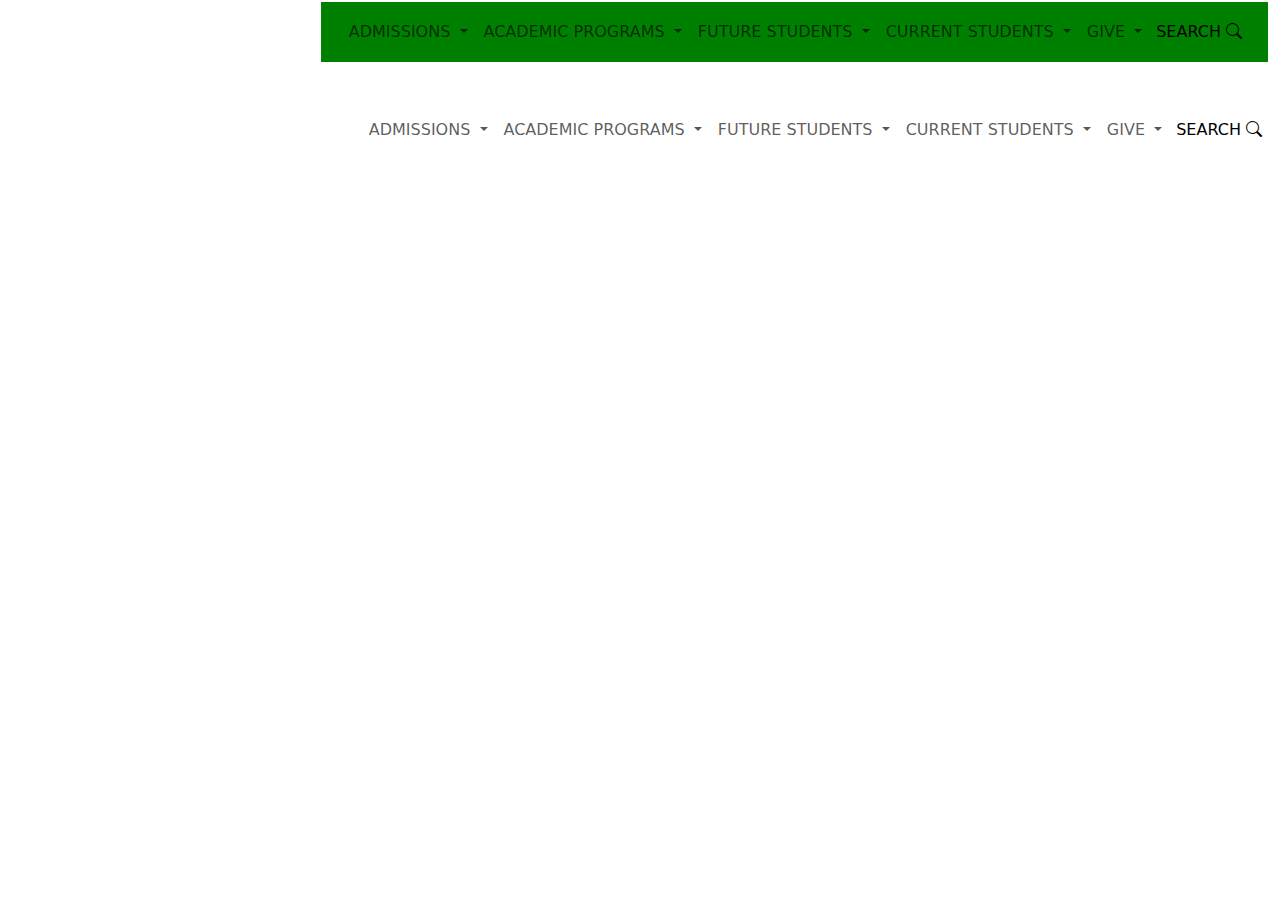
==== index.html @ 0c24d75d "cbu-website" ====
<!DOCTYPE html>
<html lang="en">

<head>
    <meta charset="UTF-8">
    <meta name="viewport" content="width=device-width, initial-scale=1.0">
    <title>School-Website</title>
    <link rel="stylesheet" href="style.css">
    <link rel="stylesheet" href="	https://cdn.jsdelivr.net/npm/bootstrap@5.3.2/dist/css/bootstrap.min.css">
    <link rel="stylesheet" href="https://cdn.jsdelivr.net/npm/bootstrap-icons@1.11.1/font/bootstrap-icons.css">
</head>

<body>

    <nav class="navbar navbar-expand-lg bg-body-light mt-1">
        <div class="container-fluid">
            <a href="navbar-brand" class="ms-5"><img src="https://cbudev2.wpengine.com/wp-content/uploads/2020/06/CBU-ShieldLogo_orange.png" width="130px" alt=""></a>
            <button class="navbar-toggler" type="button" data-bs-toggle="collapse" data-bs-target="#navbarSupportedContent" aria-controls="navbarSupportedContent" aria-expanded="false" aria-label="Toggle navigation">
            <span class="navbar-toggler-icon"></span>
          </button>
            <div class="flex left">
                <div class="collapse navbar-collapse  header" id="navbarSupportedContent">
                    <ul class="navbar-nav ms-auto mb-2 mb-lg-0">
                        <li class="nav-item dropdown">
                            <a class="nav-link dropdown-toggle" href="#" role="button" data-bs-toggle="dropdown" aria-expanded="false">
                    ADMISSIONS
                </a>
                            <ul class="dropdown-menu">
                                <li class="item"><a class="dropdown-item" href="#">Admission Requirements</a>


                                    <hr class="dropdown-divider">


                                </li>
                                <li class="item"><a class="dropdown-item" href="#">Before You Apply</a>


                                    <hr class="dropdown-divider">


                                </li>
                                <li class="item"><a class="dropdown-item" href="#">Canadian Application Deadlines</a>


                                    <hr class="dropdown-divider">


                                </li>
                                <li class="item"><a class="dropdown-item" href="#">International Application Deadlines</a>


                                    <hr class="dropdown-divider">


                                </li>
                                <li class="item"><a class="dropdown-item" href="#">How To Apply</a>


                                    <hr class="dropdown-divider">


                                </li>
                                <li class="item"><a class="dropdown-item" href="#">Start Your Application</a>


                                    <hr class="dropdown-divider">


                                </li>
                                <li class="item"><a class="dropdown-item" href="#">Accept Your Offer of Admission</a>


                                    <hr class="dropdown-divider">


                                </li>
                                <li class="item"><a class="dropdown-item" href="#">What’s Next?</a>
                                    <hr class="dropdown-divider">


                                </li>
                            </ul>
                        </li>
                        <li class="nav-item dropdown">
                            <a class="nav-link dropdown-toggle" href="#" role="button" data-bs-toggle="dropdown" aria-expanded="false">
                    ACADEMIC PROGRAMS
                </a>
                            <ul class="dropdown-menu">
                                <li class="item"><a class="dropdown-item" href="#">All Programs</a>



                                    <hr class="dropdown-divider">


                                </li>
                                <li class="item"><a class="dropdown-item" href="#">Arts, Social Sciences & Culture</a>



                                    <hr class="dropdown-divider">


                                </li>
                                <li class="item"><a class="dropdown-item" href="#">Business</a>



                                    <hr class="dropdown-divider">


                                </li>
                                <li class="item"><a class="dropdown-item" href="#">Community Economic Development</a>



                                    <hr class="dropdown-divider">


                                </li>
                                <li class="item"><a class="dropdown-item" href="#">Education</a>



                                    <hr class="dropdown-divider">


                                </li>
                                <li class="item"><a class="dropdown-item" href="#">Engineering & Technology</a>



                                    <hr class="dropdown-divider">


                                </li>
                                <li class="item"><a class="dropdown-item" href="#">Health & Well-Being</a>



                                    <hr class="dropdown-divider">


                                </li>
                                <li class="item"><a class="dropdown-item" href="#">Nursing</a>



                                    <hr class="dropdown-divider">


                                </li>
                                <li class="item"><a class="dropdown-item" href="#">Sciences</a>



                                </li>
                            </ul>
                        </li>
                        <li class="nav-item dropdown">
                            <a class="nav-link dropdown-toggle" href="#" role="button" data-bs-toggle="dropdown" aria-expanded="false">
                    FUTURE STUDENTS
                </a>
                            <ul class="dropdown-menu">
                                <li class="item"><a class="dropdown-item" href="#">Apply Now</a>



                                    <hr class="dropdown-divider">


                                </li>
                                <li class="item"><a class="dropdown-item" href="#">Check Your Application Status</a>



                                    <hr class="dropdown-divider">


                                </li>
                                <li class="item"><a class="dropdown-item" href="#">Connect With a Recruiter</a>



                                    <hr class="dropdown-divider">


                                </li>
                                <li class="item"><a class="dropdown-item" href="#">Events Calendar</a>



                                    <hr class="dropdown-divider">


                                </li>
                                <li class="item"><a class="dropdown-item" href="#">For Parents</a>



                                    <hr class="dropdown-divider">


                                </li>
                                <li class="item"><a class="dropdown-item" href="#">Housing Accommodations</a>



                                    <hr class="dropdown-divider">


                                </li>
                                <li class="item"><a class="dropdown-item" href="#">Important Dates</a>



                                    <hr class="dropdown-divider">


                                </li>
                                <li class="item"><a class="dropdown-item" href="#">Scholarships & Bursaries</a>



                                    <hr class="dropdown-divider">


                                </li>
                                <li class="item"><a class="dropdown-item" href="#">Student Services</a>



                                </li>
                            </ul>
                        </li>
                        <li class="nav-item dropdown">
                            <a class="nav-link dropdown-toggle" href="#" role="button" data-bs-toggle="dropdown" aria-expanded="false">
                    CURRENT STUDENTS
                </a>
                            <ul class="dropdown-menu">
                                <li class="item"><a class="dropdown-item" href="#">Academic Calendar</a>



                                    <hr class="dropdown-divider">


                                </li>
                                <li class="item"><a class="dropdown-item" href="#">Career Services</a>



                                    <hr class="dropdown-divider">


                                </li>
                                <li class="item"><a class="dropdown-item" href="#">Convocation</a>



                                    <hr class="dropdown-divider">


                                </li>
                                <li class="item"><a class="dropdown-item" href="#">Events Calendar</a>



                                    <hr class="dropdown-divider">


                                </li>
                                <li class="item"><a class="dropdown-item" href="#">Housing Accommodations</a>



                                    <hr class="dropdown-divider">


                                </li>
                                <li class="item"><a class="dropdown-item" href="#">Important Dates</a>



                                    <hr class="dropdown-divider">


                                </li>
                                <li class="item"><a class="dropdown-item" href="#">Registrar’s Office</a>



                                    <hr class="dropdown-divider">


                                </li>
                                <li class="item"><a class="dropdown-item" href="#">Student Services</a>



                                    <hr class="dropdown-divider">


                                </li>
                                <li class="item"><a class="dropdown-item" href="#">Tuition & Fees</a>



                                </li>
                            </ul>
                        </li>
                        <li class="nav-item dropdown">
                            <a class="nav-link dropdown-toggle" href="#" role="button" data-bs-toggle="dropdown" aria-expanded="false">
                            GIVE
                </a>
                            <ul class="dropdown-menu">
                                <li class="item"><a class="dropdown-item" href="#">Contact Us</a>
                                    <hr class="dropdown-divider">

                                </li>

                                <li class="item"><a class="dropdown-item" href="#">Donate</a>
                                    <hr class="dropdown-divider">
                                </li>

                                <li class="item"><a class="dropdown-item" href="#">Donors</a>
                                    <hr class="dropdown-divider">
                                </li>

                                <li class="item"><a class="dropdown-item" href="#">Events Calendar</a>
                                    <hr class="dropdown-divider">
                                </li>
                            </ul>
                        </li>
                    </ul>
                    <form class="d-flex" role="search">
                        <button class="search">SEARCH <i class="bi bi-search"></i></button>
                    </form>
                </div>
                <div class="collapse navbar-collapse mt-5 second-nav" id="navbarSupportedContent">
                    <ul class="navbar-nav ms-auto mb-2 mb-lg-0">
                        <li class="nav-item dropdown">
                            <a class="nav-link dropdown-toggle" href="#" role="button" data-bs-toggle="dropdown" aria-expanded="false">
                    ADMISSIONS
                </a>
                            <ul class="dropdown-menu">
                                <li class="item"><a class="dropdown-item" href="#">Admission Requirements</a>


                                    <hr class="dropdown-divider">


                                </li>
                                <li class="item"><a class="dropdown-item" href="#">Before You Apply</a>


                                    <hr class="dropdown-divider">


                                </li>
                                <li class="item"><a class="dropdown-item" href="#">Canadian Application Deadlines</a>


                                    <hr class="dropdown-divider">


                                </li>
                                <li class="item"><a class="dropdown-item" href="#">International Application Deadlines</a>


                                    <hr class="dropdown-divider">


                                </li>
                                <li class="item"><a class="dropdown-item" href="#">How To Apply</a>


                                    <hr class="dropdown-divider">


                                </li>
                                <li class="item"><a class="dropdown-item" href="#">Start Your Application</a>


                                    <hr class="dropdown-divider">


                                </li>
                                <li class="item"><a class="dropdown-item" href="#">Accept Your Offer of Admission</a>


                                    <hr class="dropdown-divider">


                                </li>
                                <li class="item"><a class="dropdown-item" href="#">What’s Next?</a>
                                    <hr class="dropdown-divider">


                                </li>
                            </ul>
                        </li>
                        <li class="nav-item dropdown">
                            <a class="nav-link dropdown-toggle" href="#" role="button" data-bs-toggle="dropdown" aria-expanded="false">
                    ACADEMIC PROGRAMS
                </a>
                            <ul class="dropdown-menu">
                                <li class="item"><a class="dropdown-item" href="#">All Programs</a>



                                    <hr class="dropdown-divider">


                                </li>
                                <li class="item"><a class="dropdown-item" href="#">Arts, Social Sciences & Culture</a>



                                    <hr class="dropdown-divider">


                                </li>
                                <li class="item"><a class="dropdown-item" href="#">Business</a>



                                    <hr class="dropdown-divider">


                                </li>
                                <li class="item"><a class="dropdown-item" href="#">Community Economic Development</a>



                                    <hr class="dropdown-divider">


                                </li>
                                <li class="item"><a class="dropdown-item" href="#">Education</a>



                                    <hr class="dropdown-divider">


                                </li>
                                <li class="item"><a class="dropdown-item" href="#">Engineering & Technology</a>



                                    <hr class="dropdown-divider">


                                </li>
                                <li class="item"><a class="dropdown-item" href="#">Health & Well-Being</a>



                                    <hr class="dropdown-divider">


                                </li>
                                <li class="item"><a class="dropdown-item" href="#">Nursing</a>



                                    <hr class="dropdown-divider">


                                </li>
                                <li class="item"><a class="dropdown-item" href="#">Sciences</a>



                                </li>
                            </ul>
                        </li>
                        <li class="nav-item dropdown">
                            <a class="nav-link dropdown-toggle" href="#" role="button" data-bs-toggle="dropdown" aria-expanded="false">
                    FUTURE STUDENTS
                </a>
                            <ul class="dropdown-menu">
                                <li class="item"><a class="dropdown-item" href="#">Apply Now</a>



                                    <hr class="dropdown-divider">


                                </li>
                                <li class="item"><a class="dropdown-item" href="#">Check Your Application Status</a>



                                    <hr class="dropdown-divider">


                                </li>
                                <li class="item"><a class="dropdown-item" href="#">Connect With a Recruiter</a>



                                    <hr class="dropdown-divider">


                                </li>
                                <li class="item"><a class="dropdown-item" href="#">Events Calendar</a>



                                    <hr class="dropdown-divider">


                                </li>
                                <li class="item"><a class="dropdown-item" href="#">For Parents</a>



                                    <hr class="dropdown-divider">


                                </li>
                                <li class="item"><a class="dropdown-item" href="#">Housing Accommodations</a>



                                    <hr class="dropdown-divider">


                                </li>
                                <li class="item"><a class="dropdown-item" href="#">Important Dates</a>



                                    <hr class="dropdown-divider">


                                </li>
                                <li class="item"><a class="dropdown-item" href="#">Scholarships & Bursaries</a>



                                    <hr class="dropdown-divider">


                                </li>
                                <li class="item"><a class="dropdown-item" href="#">Student Services</a>



                                </li>
                            </ul>
                        </li>
                        <li class="nav-item dropdown">
                            <a class="nav-link dropdown-toggle" href="#" role="button" data-bs-toggle="dropdown" aria-expanded="false">
                    CURRENT STUDENTS
                </a>
                            <ul class="dropdown-menu">
                                <li class="item"><a class="dropdown-item" href="#">Academic Calendar</a>



                                    <hr class="dropdown-divider">


                                </li>
                                <li class="item"><a class="dropdown-item" href="#">Career Services</a>



                                    <hr class="dropdown-divider">


                                </li>
                                <li class="item"><a class="dropdown-item" href="#">Convocation</a>



                                    <hr class="dropdown-divider">


                                </li>
                                <li class="item"><a class="dropdown-item" href="#">Events Calendar</a>



                                    <hr class="dropdown-divider">


                                </li>
                                <li class="item"><a class="dropdown-item" href="#">Housing Accommodations</a>



                                    <hr class="dropdown-divider">


                                </li>
                                <li class="item"><a class="dropdown-item" href="#">Important Dates</a>



                                    <hr class="dropdown-divider">


                                </li>
                                <li class="item"><a class="dropdown-item" href="#">Registrar’s Office</a>



                                    <hr class="dropdown-divider">


                                </li>
                                <li class="item"><a class="dropdown-item" href="#">Student Services</a>



                                    <hr class="dropdown-divider">


                                </li>
                                <li class="item"><a class="dropdown-item" href="#">Tuition & Fees</a>



                                </li>
                            </ul>
                        </li>
                        <li class="nav-item dropdown">
                            <a class="nav-link dropdown-toggle" href="#" role="button" data-bs-toggle="dropdown" aria-expanded="false">
                            GIVE
                </a>
                            <ul class="dropdown-menu">
                                <li class="item"><a class="dropdown-item" href="#">Contact Us</a>
                                    <hr class="dropdown-divider">

                                </li>

                                <li class="item"><a class="dropdown-item" href="#">Donate</a>
                                    <hr class="dropdown-divider">
                                </li>

                                <li class="item"><a class="dropdown-item" href="#">Donors</a>
                                    <hr class="dropdown-divider">
                                </li>

                                <li class="item"><a class="dropdown-item" href="#">Events Calendar</a>
                                    <hr class="dropdown-divider">
                                </li>
                            </ul>
                        </li>
                    </ul>
                    <form class="d-flex" role="search">
                        <button class="search">SEARCH <i class="bi bi-search"></i></button>
                    </form>
                </div>
            </div>
        </div>
    </nav>












    <script src="https://cdn.jsdelivr.net/npm/bootstrap@5.3.2/dist/js/bootstrap.bundle.min.js"></script>
</body>

</html>
---- style.css ----
.search {
    background: transparent;
    border: none;
    outline: none;
}

.dropdown-divider {
    background-color: red !important;
    height: 10px;
    width: 70px;
    transition: 0.3s;
}

.item:hover .dropdown-divider {
    width: 100% !important;
}

.item a:hover {
    color: red !important;
}

.header {
    position: sticky;
    margin-top: -10px !important;
    background: green;
    padding: 10px 20px;
}

.second-nav .dropdown:hover {
    background: green !important;
    margin: 4px;
}

.second-nav .dropdown a:hover {
    color: white;
}
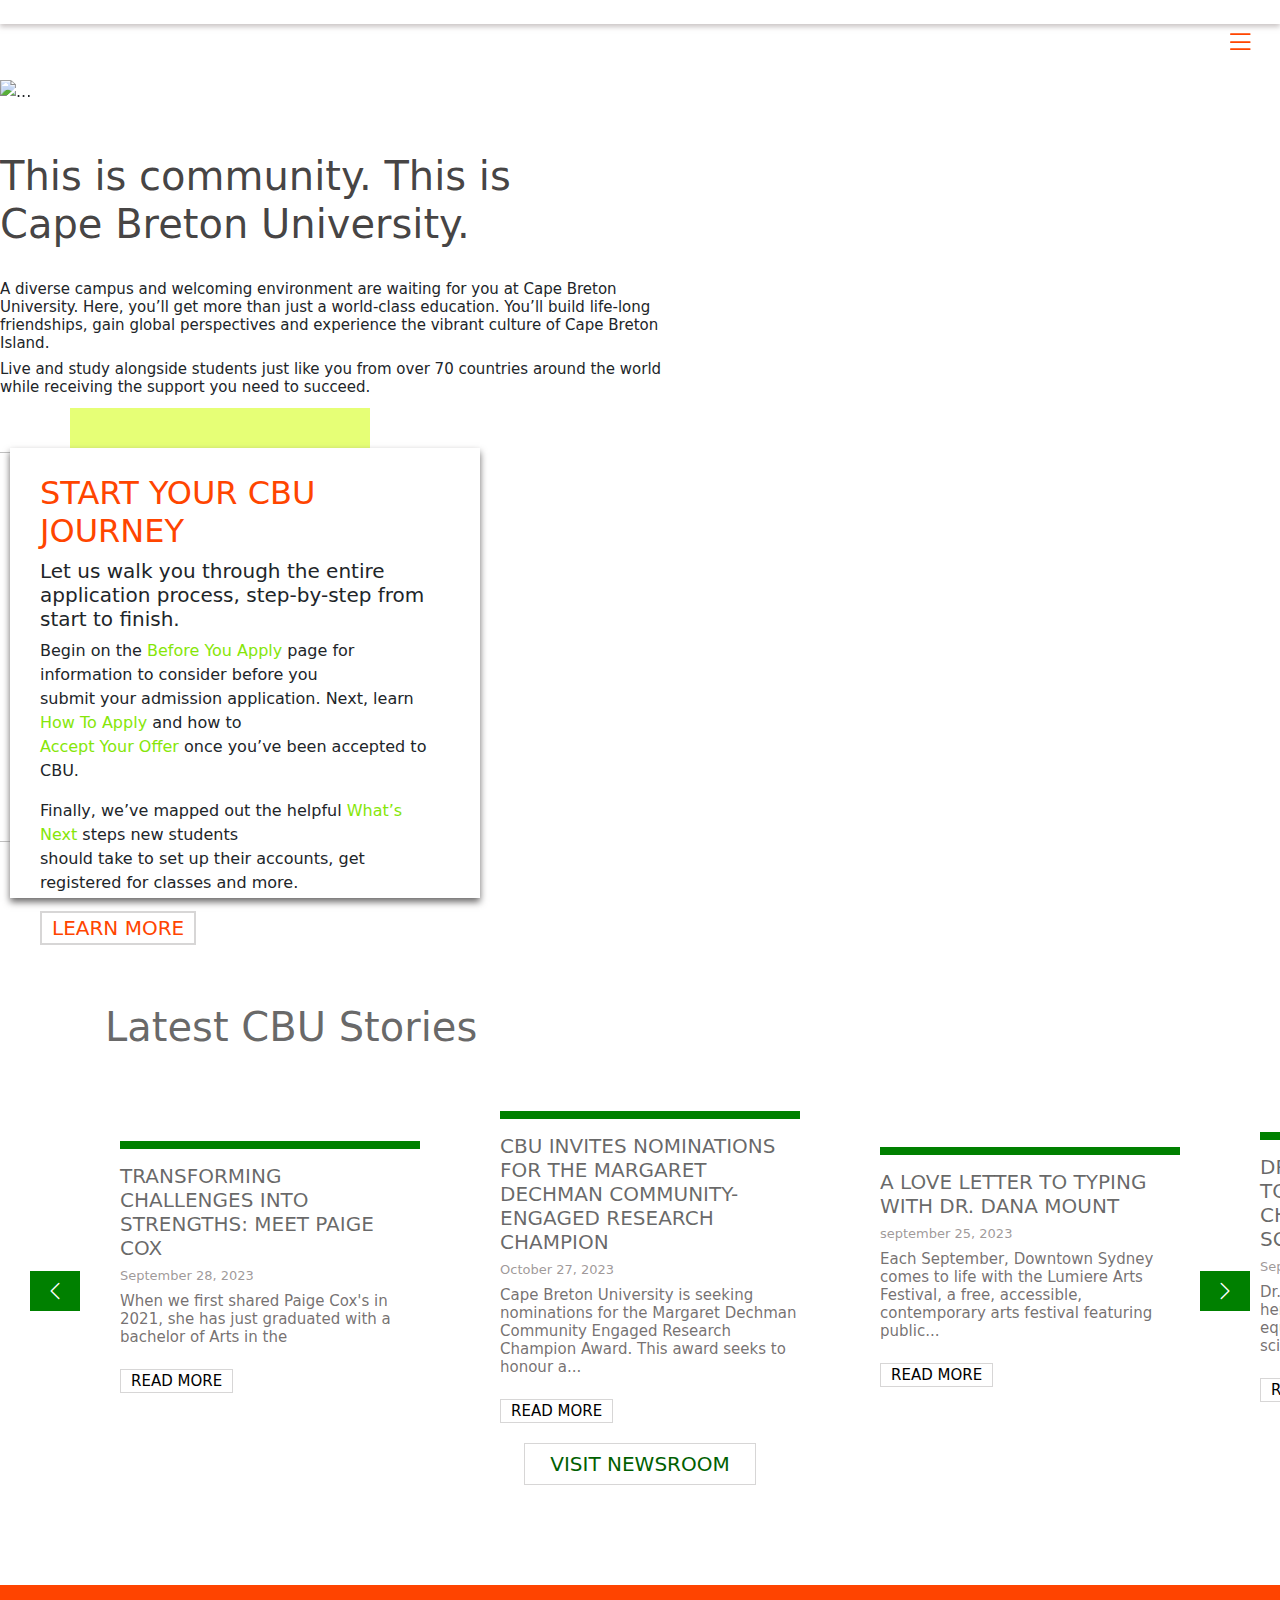
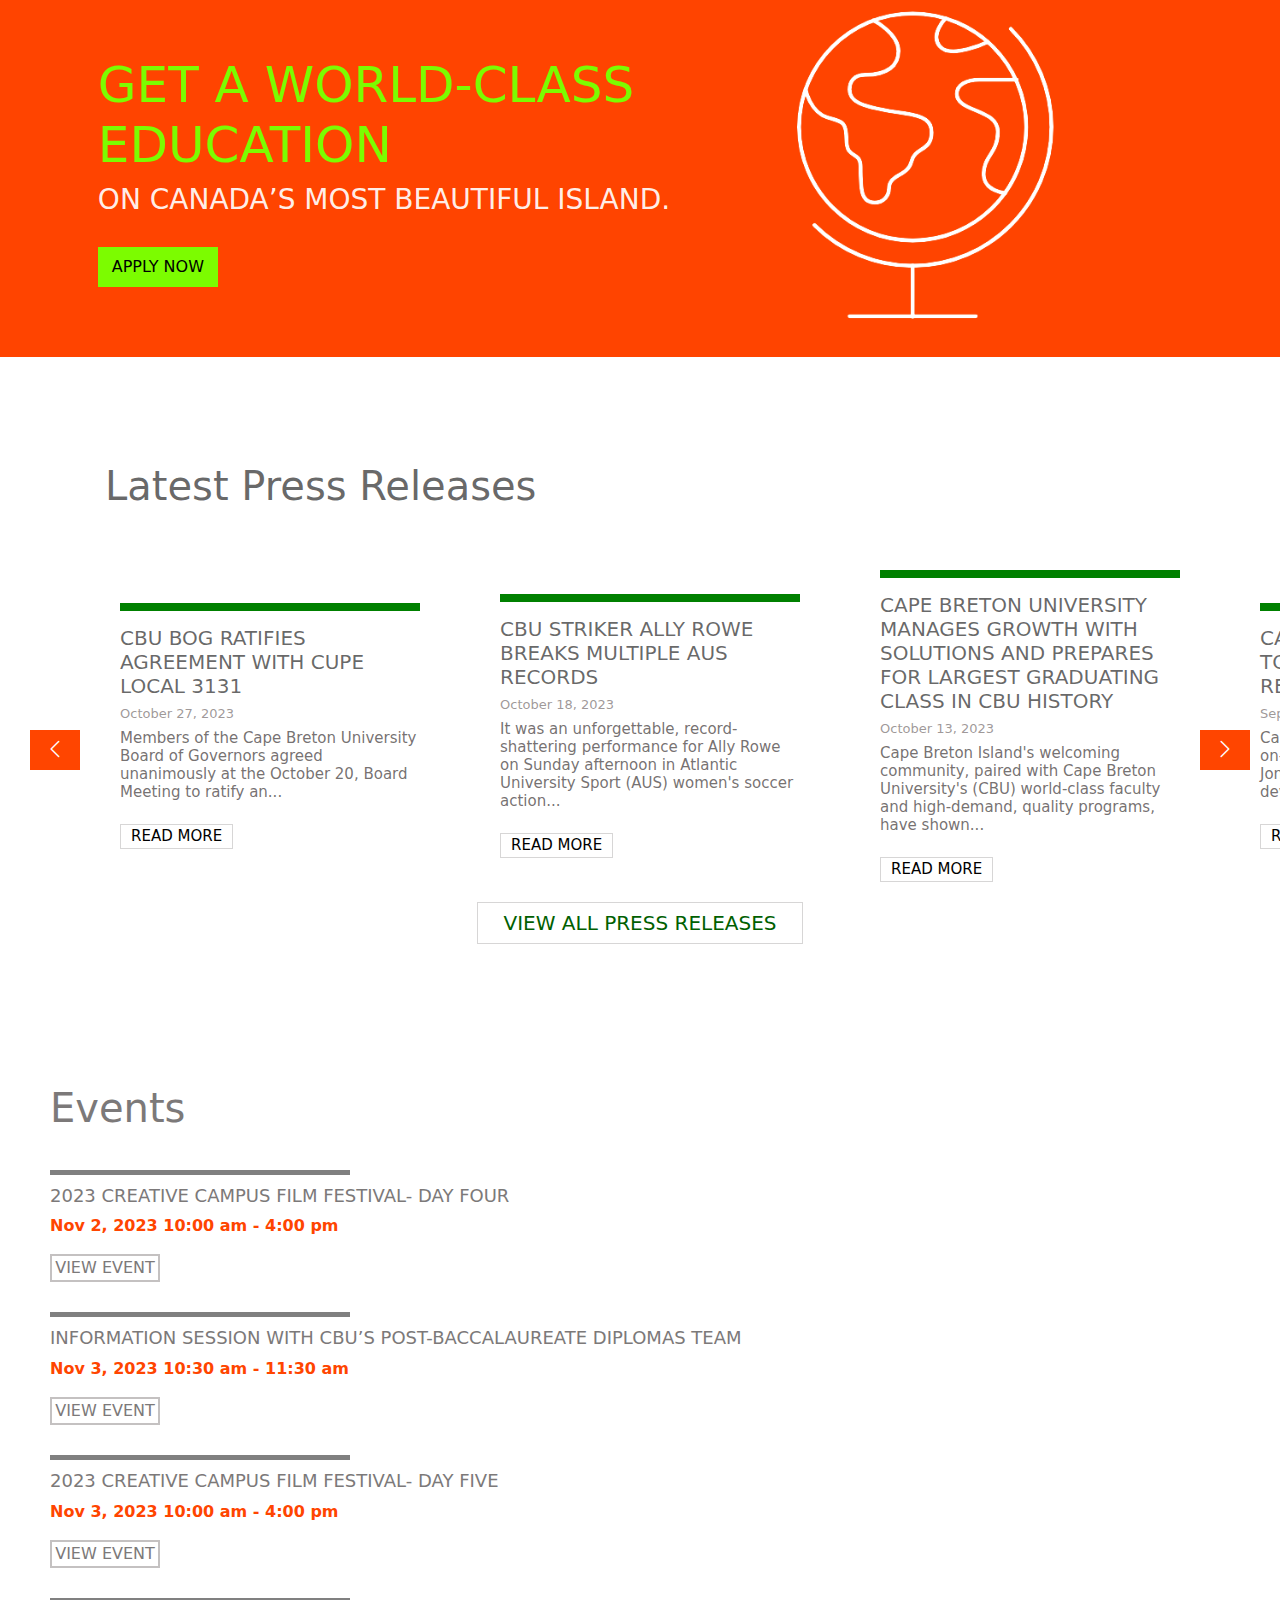
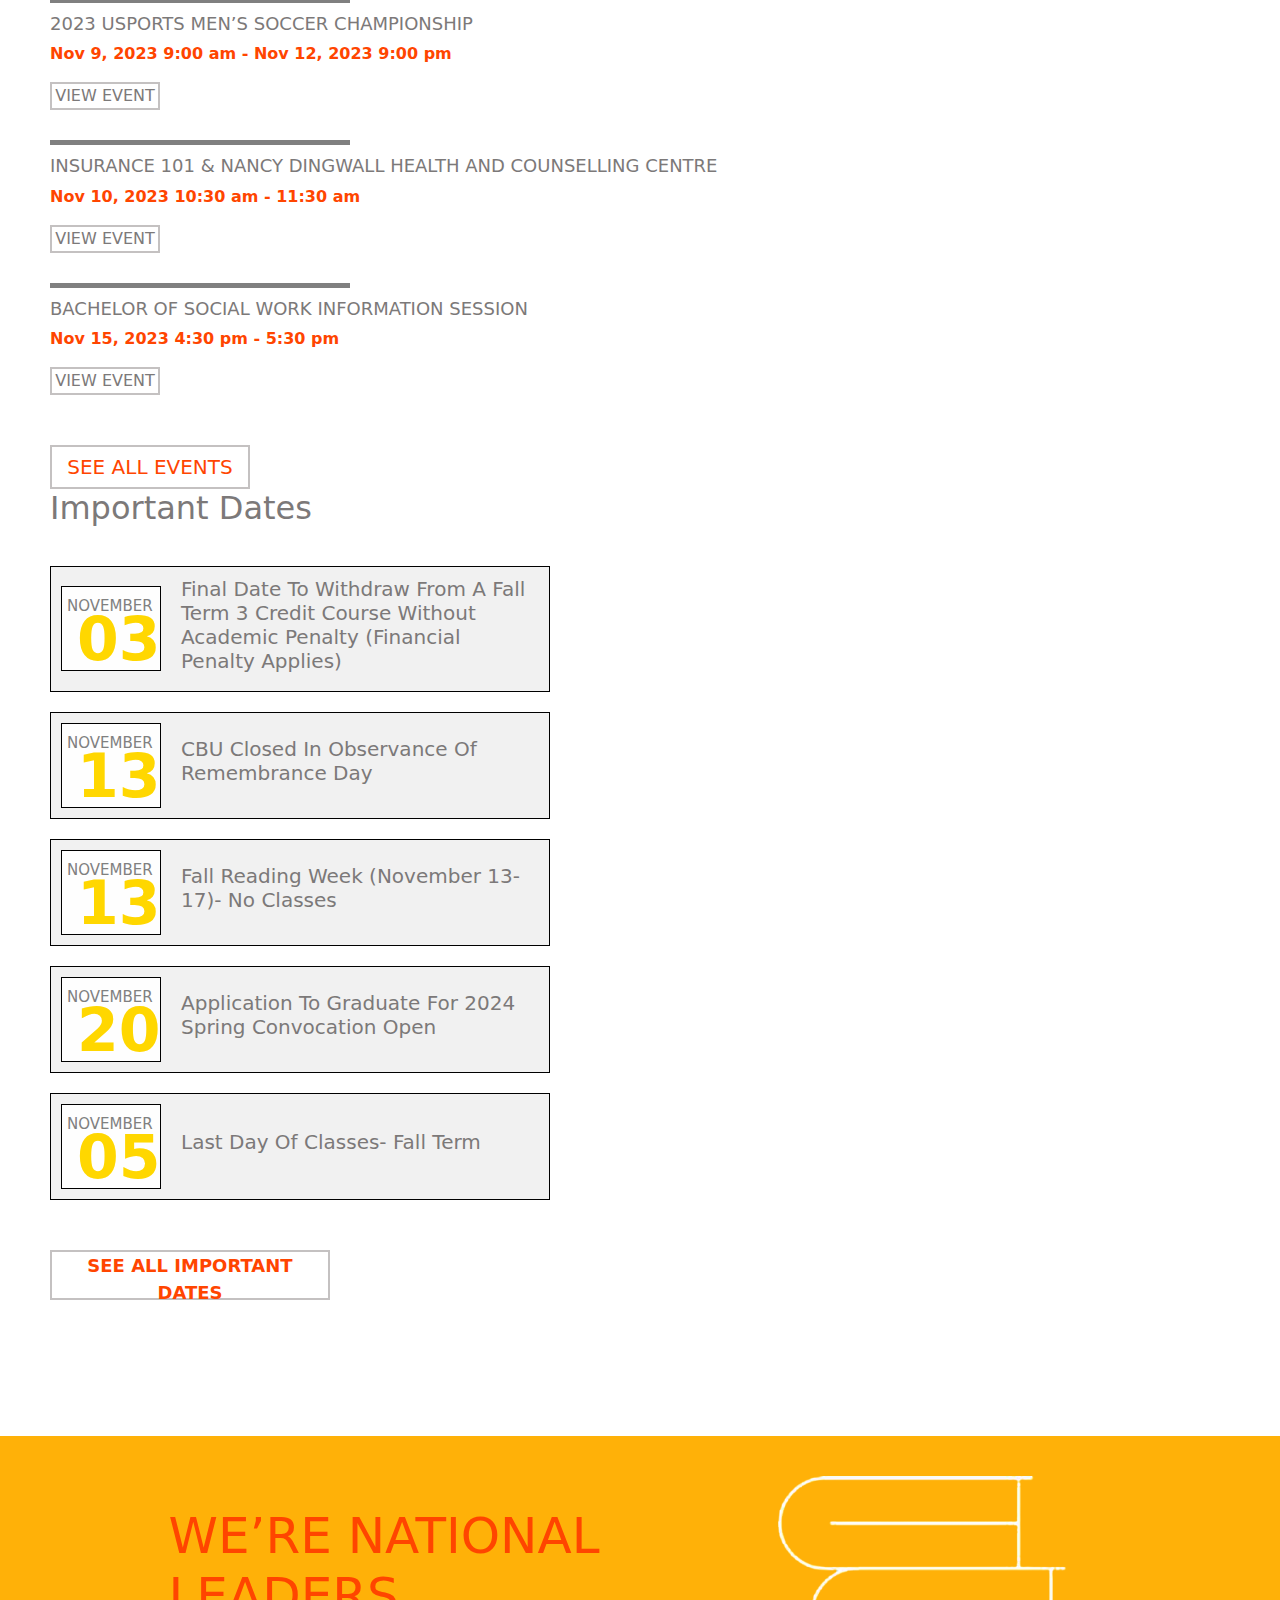
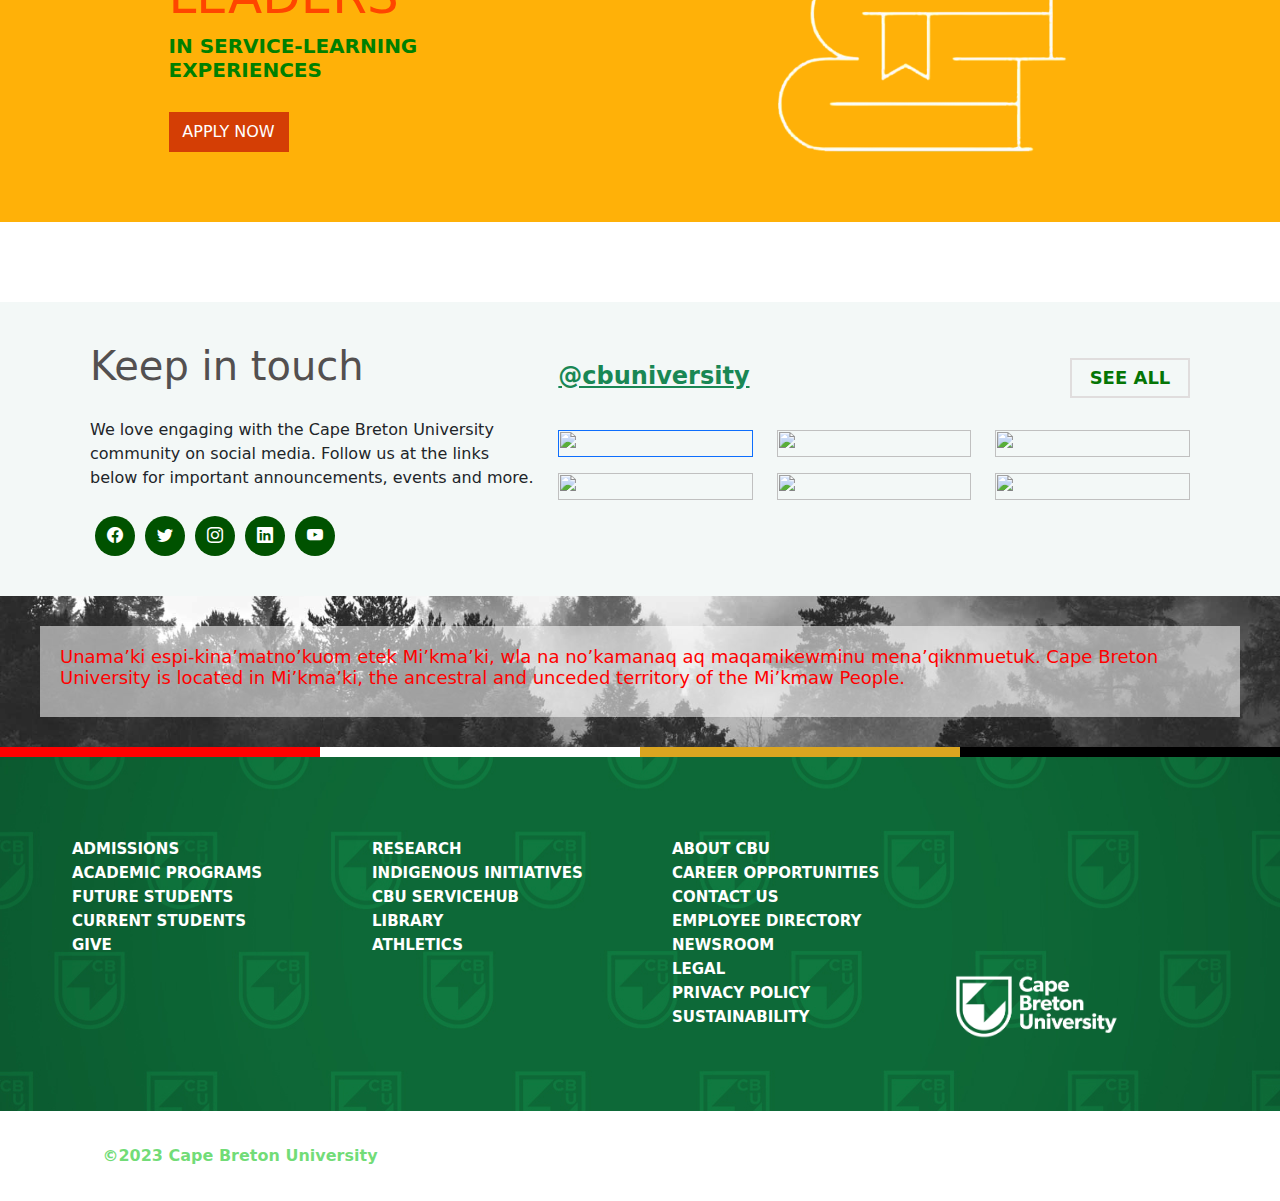
==== commit 3a1f83bd: "Fixed responsiveness" ====
--- a/index.html
+++ b/index.html
@@ -4,675 +4,971 @@
 <head>
     <meta charset="UTF-8">
     <meta name="viewport" content="width=device-width, initial-scale=1.0">
-    <title>School-Website</title>
-    <link rel="stylesheet" href="style.css">
-    <link rel="stylesheet" href="	https://cdn.jsdelivr.net/npm/bootstrap@5.3.2/dist/css/bootstrap.min.css">
+    <title>School</title>
     <link rel="stylesheet" href="https://cdn.jsdelivr.net/npm/bootstrap-icons@1.11.1/font/bootstrap-icons.css">
+    <link rel="stylesheet" href="https://cdn.jsdelivr.net/npm/bootstrap@5.3.2/dist/css/bootstrap.min.css">
+    <link rel="stylesheet" href="owlcarousel/owl.carousel.css">
+    <link rel="stylesheet" href="owlcarousel/owl.theme.default.css">
+    <script src="https://code.jquery.com/jquery-3.7.1.min.js" integrity="sha256-/JqT3SQfawRcv/BIHPThkBvs0OEvtFFmqPF/lYI/Cxo=" crossorigin="anonymous"></script>
+    <link rel="stylesheet" href="style2.css">
+
 </head>
 
 <body>
-
-    <nav class="navbar navbar-expand-lg bg-body-light mt-1">
-        <div class="container-fluid">
-            <a href="navbar-brand" class="ms-5"><img src="https://cbudev2.wpengine.com/wp-content/uploads/2020/06/CBU-ShieldLogo_orange.png" width="130px" alt=""></a>
-            <button class="navbar-toggler" type="button" data-bs-toggle="collapse" data-bs-target="#navbarSupportedContent" aria-controls="navbarSupportedContent" aria-expanded="false" aria-label="Toggle navigation">
-            <span class="navbar-toggler-icon"></span>
-          </button>
-            <div class="flex left">
-                <div class="collapse navbar-collapse  header" id="navbarSupportedContent">
-                    <ul class="navbar-nav ms-auto mb-2 mb-lg-0">
-                        <li class="nav-item dropdown">
-                            <a class="nav-link dropdown-toggle" href="#" role="button" data-bs-toggle="dropdown" aria-expanded="false">
-                    ADMISSIONS
-                </a>
-                            <ul class="dropdown-menu">
-                                <li class="item"><a class="dropdown-item" href="#">Admission Requirements</a>
-
-
-                                    <hr class="dropdown-divider">
-
-
-                                </li>
-                                <li class="item"><a class="dropdown-item" href="#">Before You Apply</a>
-
-
-                                    <hr class="dropdown-divider">
-
-
-                                </li>
-                                <li class="item"><a class="dropdown-item" href="#">Canadian Application Deadlines</a>
-
-
-                                    <hr class="dropdown-divider">
-
-
-                                </li>
-                                <li class="item"><a class="dropdown-item" href="#">International Application Deadlines</a>
-
-
-                                    <hr class="dropdown-divider">
-
-
-                                </li>
-                                <li class="item"><a class="dropdown-item" href="#">How To Apply</a>
-
-
-                                    <hr class="dropdown-divider">
-
-
-                                </li>
-                                <li class="item"><a class="dropdown-item" href="#">Start Your Application</a>
-
-
-                                    <hr class="dropdown-divider">
-
-
-                                </li>
-                                <li class="item"><a class="dropdown-item" href="#">Accept Your Offer of Admission</a>
-
-
-                                    <hr class="dropdown-divider">
-
-
-                                </li>
-                                <li class="item"><a class="dropdown-item" href="#">What’s Next?</a>
-                                    <hr class="dropdown-divider">
-
-
+    <nav class="navigation">
+        <a href="#" class="logo"><img src="https://cbudev2.wpengine.com/wp-content/uploads/2020/06/CBU-ShieldLogo_orange.png" width="130px" alt=""></a>
+        <button class="toggler"><i class="bi bi-list"></i></button>
+
+        <div class="menu">
+            <div class="top-nav">
+                <ul>
+                    <li class="nav_li">
+                        <a href="#">RESEARCH</a>
+                    </li>
+                    <li class="nav_li">
+                        <a href="#">
+                            INDIGENOUS INITIATIVES</a>
+                    </li>
+                    <li class="nav_li">
+                        <a href="#">CBU SERVICEHUB</a>
+                    </li>
+                    <li class="nav_li">
+                        <a href="#">LIBRARY</a>
+                    </li>
+                    <li class="nav_li">
+                        <a href="#">ATHLETICS</a>
+                    </li>
+                    <li>
+                        <div class="dropdown quick-menus">
+                            <button href="#" class="quick-btn">QUICK LINKS</button>
+                            <div class="menu-items">
+                                <ul>
+                                    <li>
+                                        <a href="# ">Alumni</a>
+                                    </li>
+                                    <li>
+                                        <a href="# ">Communuity & Creative Arts</a>
+                                    </li>
+                                    <li>
+                                        <a href="# ">Faculty & Staff</a>
+                                    </li>
+                                    <li>
+                                        <a href="# ">Important Dates</a>
+                                    </li>
+                                    <li>
+                                        <a href="# ">Newsroom</a>
+                                    </li>
+                                </ul>
+                            </div>
+                        </div>
+                    </li>
+                    <li class="nav_li ">
+                        <a href="# ">LOGIN <i class="bi bi-person-circle "></i></a>
+                    </li>
+                </ul>
+            </div>
+            <div class="bottom-nav">
+                <ul>
+                    <li class="items-dropdown">
+                        <a href="# ">ADMISSIONS</a>
+                        <div class="items">
+                            <ul>
+                                <li class="item"><a class="dropdown-item" href="# ">Admission Requirements</a>
+                                    <hr class="dropdown-divider ">
+                                </li>
+                                <li class="item "><a class="dropdown-item " href="# ">Before You Apply</a>
+                                    <hr class="dropdown-divider ">
+                                </li>
+                                <li class="item "><a class="dropdown-item " href="# ">Canadian Application Deadlines</a>
+                                    <hr class="dropdown-divider ">
+                                </li>
+                                <li class="item "><a class="dropdown-item " href="# ">International Application Deadlines</a>
+                                    <hr class="dropdown-divider ">
+                                </li>
+                                <li class="item "><a class="dropdown-item " href="# ">How To Apply</a>
+                                    <hr class="dropdown-divider ">
+                                </li>
+                                <li class="item "><a class="dropdown-item " href="# ">Start Your Application</a>
+                                    <hr class="dropdown-divider ">
+                                </li>
+                                <li class="item "><a class="dropdown-item " href="# ">Accept Your Offer of Admission</a>
+                                    <hr class="dropdown-divider ">
+                                </li>
+                                <li class="item "><a class="dropdown-item " href="# ">What’s Next?</a>
+                                    <hr class="dropdown-divider ">
                                 </li>
                             </ul>
-                        </li>
-                        <li class="nav-item dropdown">
-                            <a class="nav-link dropdown-toggle" href="#" role="button" data-bs-toggle="dropdown" aria-expanded="false">
-                    ACADEMIC PROGRAMS
-                </a>
-                            <ul class="dropdown-menu">
-                                <li class="item"><a class="dropdown-item" href="#">All Programs</a>
-
-
-
-                                    <hr class="dropdown-divider">
-
-
-                                </li>
-                                <li class="item"><a class="dropdown-item" href="#">Arts, Social Sciences & Culture</a>
-
-
-
-                                    <hr class="dropdown-divider">
-
-
-                                </li>
-                                <li class="item"><a class="dropdown-item" href="#">Business</a>
-
-
-
-                                    <hr class="dropdown-divider">
-
-
-                                </li>
-                                <li class="item"><a class="dropdown-item" href="#">Community Economic Development</a>
-
-
-
-                                    <hr class="dropdown-divider">
-
-
-                                </li>
-                                <li class="item"><a class="dropdown-item" href="#">Education</a>
-
-
-
-                                    <hr class="dropdown-divider">
-
-
-                                </li>
-                                <li class="item"><a class="dropdown-item" href="#">Engineering & Technology</a>
-
-
-
-                                    <hr class="dropdown-divider">
-
-
-                                </li>
-                                <li class="item"><a class="dropdown-item" href="#">Health & Well-Being</a>
-
-
-
-                                    <hr class="dropdown-divider">
-
-
-                                </li>
-                                <li class="item"><a class="dropdown-item" href="#">Nursing</a>
-
-
-
-                                    <hr class="dropdown-divider">
-
-
-                                </li>
-                                <li class="item"><a class="dropdown-item" href="#">Sciences</a>
-
-
+                        </div>
+                    </li>
+                    <li class="items-dropdown ">
+                        <a href="# ">ACADEMIC PROGRAMS</a>
+                        <div class="items ">
+                            <ul>
+                                <li class="item "><a class="dropdown-item " href="# ">All Programs</a>
+
+                                    <hr class="dropdown-divider ">
+
+
+                                </li>
+                                <li class="item "><a class="dropdown-item " href="# ">Arts, Social Sciences & Culture</a>
+
+
+
+                                    <hr class="dropdown-divider ">
+
+
+                                </li>
+                                <li class="item "><a class="dropdown-item " href="# ">Business</a>
+
+
+
+                                    <hr class="dropdown-divider ">
+
+
+                                </li>
+                                <li class="item "><a class="dropdown-item " href="# ">Community Economic Development</a>
+
+
+
+                                    <hr class="dropdown-divider ">
+
+
+                                </li>
+                                <li class="item "><a class="dropdown-item " href="# ">Education</a>
+
+
+
+                                    <hr class="dropdown-divider ">
+
+
+                                </li>
+                                <li class="item "><a class="dropdown-item " href="# ">Engineering & Technology</a>
+
+
+
+                                    <hr class="dropdown-divider ">
+
+
+                                </li>
+                                <li class="item "><a class="dropdown-item " href="# ">Health & Well-Being</a>
+
+
+
+                                    <hr class="dropdown-divider ">
+
+
+                                </li>
+                                <li class="item "><a class="dropdown-item " href="# ">Nursing</a>
+
+
+
+                                    <hr class="dropdown-divider ">
+
+
+                                </li>
+                                <li class="item "><a class="dropdown-item " href="# ">Sciences</a>
 
                                 </li>
                             </ul>
-                        </li>
-                        <li class="nav-item dropdown">
-                            <a class="nav-link dropdown-toggle" href="#" role="button" data-bs-toggle="dropdown" aria-expanded="false">
-                    FUTURE STUDENTS
-                </a>
-                            <ul class="dropdown-menu">
-                                <li class="item"><a class="dropdown-item" href="#">Apply Now</a>
-
-
-
-                                    <hr class="dropdown-divider">
-
-
-                                </li>
-                                <li class="item"><a class="dropdown-item" href="#">Check Your Application Status</a>
-
-
-
-                                    <hr class="dropdown-divider">
-
-
-                                </li>
-                                <li class="item"><a class="dropdown-item" href="#">Connect With a Recruiter</a>
-
-
-
-                                    <hr class="dropdown-divider">
-
-
-                                </li>
-                                <li class="item"><a class="dropdown-item" href="#">Events Calendar</a>
-
-
-
-                                    <hr class="dropdown-divider">
-
-
-                                </li>
-                                <li class="item"><a class="dropdown-item" href="#">For Parents</a>
-
-
-
-                                    <hr class="dropdown-divider">
-
-
-                                </li>
-                                <li class="item"><a class="dropdown-item" href="#">Housing Accommodations</a>
-
-
-
-                                    <hr class="dropdown-divider">
-
-
-                                </li>
-                                <li class="item"><a class="dropdown-item" href="#">Important Dates</a>
-
-
-
-                                    <hr class="dropdown-divider">
-
-
-                                </li>
-                                <li class="item"><a class="dropdown-item" href="#">Scholarships & Bursaries</a>
-
-
-
-                                    <hr class="dropdown-divider">
-
-
-                                </li>
-                                <li class="item"><a class="dropdown-item" href="#">Student Services</a>
-
-
-
+                        </div>
+                    </li>
+                    <li class="items-dropdown ">
+                        <a href="# ">FUTURE STUDENTS</a>
+                        <div class="items ">
+                            <ul>
+                                <li class="item "><a class="dropdown-item " href="# ">Apply Now</a>
+
+
+
+                                    <hr class="dropdown-divider ">
+
+
+                                </li>
+                                <li class="item "><a class="dropdown-item " href="# ">Check Your Application Status</a>
+
+
+
+                                    <hr class="dropdown-divider ">
+
+
+                                </li>
+                                <li class="item "><a class="dropdown-item " href="# ">Connect With a Recruiter</a>
+
+
+
+                                    <hr class="dropdown-divider ">
+
+
+                                </li>
+                                <li class="item "><a class="dropdown-item " href="# ">Events Calendar</a>
+
+
+
+                                    <hr class="dropdown-divider ">
+
+
+                                </li>
+                                <li class="item "><a class="dropdown-item " href="# ">For Parents</a>
+
+
+
+                                    <hr class="dropdown-divider ">
+
+
+                                </li>
+                                <li class="item "><a class="dropdown-item " href="# ">Housing Accommodations</a>
+
+
+
+                                    <hr class="dropdown-divider ">
+
+
+                                </li>
+                                <li class="item "><a class="dropdown-item " href="# ">Important Dates</a>
+
+
+
+                                    <hr class="dropdown-divider ">
+
+
+                                </li>
+                                <li class="item "><a class="dropdown-item " href="# ">Scholarships & Bursaries</a>
+
+
+
+                                    <hr class="dropdown-divider ">
+
+
+                                </li>
+                                <li class="item "><a class="dropdown-item " href="# ">Student Services</a>
                                 </li>
                             </ul>
-                        </li>
-                        <li class="nav-item dropdown">
-                            <a class="nav-link dropdown-toggle" href="#" role="button" data-bs-toggle="dropdown" aria-expanded="false">
-                    CURRENT STUDENTS
-                </a>
-                            <ul class="dropdown-menu">
-                                <li class="item"><a class="dropdown-item" href="#">Academic Calendar</a>
-
-
-
-                                    <hr class="dropdown-divider">
-
-
-                                </li>
-                                <li class="item"><a class="dropdown-item" href="#">Career Services</a>
-
-
-
-                                    <hr class="dropdown-divider">
-
-
-                                </li>
-                                <li class="item"><a class="dropdown-item" href="#">Convocation</a>
-
-
-
-                                    <hr class="dropdown-divider">
-
-
-                                </li>
-                                <li class="item"><a class="dropdown-item" href="#">Events Calendar</a>
-
-
-
-                                    <hr class="dropdown-divider">
-
-
-                                </li>
-                                <li class="item"><a class="dropdown-item" href="#">Housing Accommodations</a>
-
-
-
-                                    <hr class="dropdown-divider">
-
-
-                                </li>
-                                <li class="item"><a class="dropdown-item" href="#">Important Dates</a>
-
-
-
-                                    <hr class="dropdown-divider">
-
-
-                                </li>
-                                <li class="item"><a class="dropdown-item" href="#">Registrar’s Office</a>
-
-
-
-                                    <hr class="dropdown-divider">
-
-
-                                </li>
-                                <li class="item"><a class="dropdown-item" href="#">Student Services</a>
-
-
-
-                                    <hr class="dropdown-divider">
-
-
-                                </li>
-                                <li class="item"><a class="dropdown-item" href="#">Tuition & Fees</a>
-
-
-
+                        </div>
+                    </li>
+                    <li class="items-dropdown ">
+                        <a href="# ">CURRENT STUDENTS</a>
+
+                        <div class="items ">
+                            <ul>
+                                <li class="item "><a class="dropdown-item " href="# ">Academic Calendar</a>
+
+
+
+                                    <hr class="dropdown-divider ">
+
+
+                                </li>
+                                <li class="item "><a class="dropdown-item " href="# ">Career Services</a>
+
+
+
+                                    <hr class="dropdown-divider ">
+
+
+                                </li>
+                                <li class="item "><a class="dropdown-item " href="# ">Convocation</a>
+
+
+
+                                    <hr class="dropdown-divider ">
+
+
+                                </li>
+                                <li class="item "><a class="dropdown-item " href="# ">Events Calendar</a>
+
+
+
+                                    <hr class="dropdown-divider ">
+
+
+                                </li>
+                                <li class="item "><a class="dropdown-item " href="# ">Housing Accommodations</a>
+
+
+
+                                    <hr class="dropdown-divider ">
+
+
+                                </li>
+                                <li class="item "><a class="dropdown-item " href="# ">Important Dates</a>
+
+
+
+                                    <hr class="dropdown-divider ">
+
+
+                                </li>
+                                <li class="item "><a class="dropdown-item " href="# ">Registrar’s Office</a>
+                                    <hr class="dropdown-divider ">
+                                </li>
+                                <li class="item "><a class="dropdown-item " href="# ">Student Services</a>
+                                    <hr class="dropdown-divider ">
+                                </li>
+                                <li class="item "><a class="dropdown-item " href="# ">Tuition & Fees</a>
                                 </li>
                             </ul>
-                        </li>
-                        <li class="nav-item dropdown">
-                            <a class="nav-link dropdown-toggle" href="#" role="button" data-bs-toggle="dropdown" aria-expanded="false">
-                            GIVE
-                </a>
-                            <ul class="dropdown-menu">
-                                <li class="item"><a class="dropdown-item" href="#">Contact Us</a>
-                                    <hr class="dropdown-divider">
-
-                                </li>
-
-                                <li class="item"><a class="dropdown-item" href="#">Donate</a>
-                                    <hr class="dropdown-divider">
-                                </li>
-
-                                <li class="item"><a class="dropdown-item" href="#">Donors</a>
-                                    <hr class="dropdown-divider">
-                                </li>
-
-                                <li class="item"><a class="dropdown-item" href="#">Events Calendar</a>
-                                    <hr class="dropdown-divider">
+                        </div>
+                    </li>
+                    <li class="items-dropdown ">
+                        <a href="# ">GIVE</a>
+                        <div class="items ">
+                            <ul>
+                                <li class="item "><a class="dropdown-item " href="# ">Contact Us</a>
+                                    <hr class="dropdown-divider ">
+
+                                </li>
+
+                                <li class="item "><a class="dropdown-item " href="# ">Donate</a>
+                                    <hr class="dropdown-divider ">
+                                </li>
+
+                                <li class="item "><a class="dropdown-item " href="# ">Donors</a>
+                                    <hr class="dropdown-divider ">
+                                </li>
+
+                                <li class="item "><a class="dropdown-item " href="# ">Events Calendar</a>
+                                    <hr class="dropdown-divider ">
                                 </li>
                             </ul>
-                        </li>
+                        </div>
+                    </li>
+                    <li>
+                        <a href="# ">SEARCH <i class="bi bi-search search-icon"></i></a>
+                    </li>
+                </ul>
+            </div>
+        </div>
+    </nav>
+
+
+
+
+
+    <div id="carouselExampleSlidesOnly" class="carousel slide" data-bs-ride="carousel">
+        <div class="carousel-inner bg-lg-h-75">
+            <div class="carousel-item active img1">
+                <img src="https://www.cbu.ca/wp-content/uploads/2023/10/Convocation-Slider.jpg" class="d-block w-100" alt="...">
+                <div class="carousel-caption  d-md-block">
+                    <h5>Congratulations</h5>
+                    <p>TO FALL 2023 GRADUATES</p>
+                </div>
+            </div>
+            <div class="carousel-item img1">
+                <img src="   https://www.cbu.ca/wp-content/uploads/2023/10/AUS-2023-Slider-LogoFade.jpg" class="d-block w-100" alt="...">
+                <div class="carousel-caption  d-md-block bt1">
+                    <h5>2023 AUS <br>Soccer <br>Championships</h5>
+                    <p>AT CBU!</p>
+                </div>
+            </div>
+            <div class="carousel-item img1">
+                <img src="https://www.cbu.ca/wp-content/uploads/2023/08/MicrosoftTeams-image-2-1920x650.png" class="d-block w-100" alt="...">
+                <div class="carousel-caption  d-md-block">
+                    <h5>Investing In <br>You!</h5>
+                    <p>VIEW COMPUS PLANS</p>
+                </div>
+            </div>
+            <div class="carousel-item img1">
+                <img src="https://www.cbu.ca/wp-content/uploads/2023/07/ForeverCBU-SLIDER.jpg" class="d-block w-100" alt="...">
+                <div class="carousel-caption  d-md-block">
+                    <h5>Support The <br>Forever CBU <br>Compaign</h5>
+                    <p>GIVE TODAY</p>
+                </div>
+            </div>
+            <div class="carousel-item img1">
+                <img src="https://www.cbu.ca/wp-content/uploads/2023/03/DSCF8115-scaled-e1679943431952-1920x650.jpg" class="d-block w-100" alt="...">
+                <div class="carousel-caption  d-md-block">
+                    <h5>Accepted to <br>CBU?</h5>
+                    <p>CONFIRM YOUR SEAT</p>
+                </div>
+            </div>
+            <div class="carousel-item img1">
+                <img src="https://www.cbu.ca/wp-content/uploads/2023/01/WOW-Slider-alt.jpg?ver=1693243284" class="d-block w-100" alt="...">
+                <div class="carousel-caption  d-md-block">
+                    <h5>You're Invited <br>to CBU's Open <br>House!</h5>
+                    <p>PRE - REGISTER TODAY</p>
+                </div>
+            </div>
+        </div>
+    </div>
+
+    <div class="tr1 mt-5 mb-5">
+        <div>
+            <h1>This is community. This is <br>Cape Breton University.</h1>
+            <br>
+            <h5>A diverse campus and welcoming environment are waiting for you at Cape Breton <br>University. Here, you’ll get more than just a world-class education. You’ll build life-long <br>friendships, gain global perspectives and experience the vibrant
+                culture of Cape Breton <br>Island.</h5>
+
+
+
+            <h5>Live and study alongside students just like you from over 70 countries around the world <br>while receiving the support you need to succeed.</h5>
+        </div>
+        <div>
+            <a href="https://www.cbu.ca/future-students/connect-with-a-recruiter/" target=_blank><img src="https://www.cbu.ca/wp-content/uploads/2022/08/CBU2-42-scaled-e1666622718506-450x300.jpg" alt=""></a>
+        </div>
+    </div>
+
+
+
+    <div class="gd">
+        <div>
+            <img src="https://www.cbu.ca/wp-content/uploads/2020/03/CBU-Letters-GreatHall-Students_3-800x533.jpg" height="390vh" width="200%">
+        </div>
+        <div class="gd3">
+
+        </div>
+        <div class="gd4">
+            <div class="gd5">
+                <h2>START YOUR CBU JOURNEY</h2>
+                <h5>Let us walk you through the entire application process, step-by-step from start to finish.</h5>
+                <p>Begin on the <a href="">Before You Apply</a> page for information to consider before you <br>submit your admission application. Next, learn <a href="">How To Apply</a> and how to <br> <a href="">Accept Your Offer</a> once you’ve been accepted
+                    to CBU.</p>
+                <p>Finally, we’ve mapped out the helpful <a href="">What’s Next</a> steps new students <br>should take to set up their accounts, get registered for classes and more.</p>
+                <a href="btl"><button> LEARN  MORE </button></a>
+            </div>
+        </div>
+    </div>
+    <h1 class="md">Latest CBU Stories</h1>
+    <div class="d-flex justify-content-between ">
+        <button class="g-btn" id="back-btn-top"><i class="bi bi-chevron-left"></i></button>
+        <button class="g-btn" id="forward-btn-top"><i class="bi bi-chevron-right"></i></button>
+    </div>
+    <div class="owl-carousel">
+        <div class="item">
+            <div class="color">
+            </div>
+            <h4>TRANSFORMING CHALLENGES INTO STRENGTHS: MEET PAIGE COX</h4>
+            <div>
+                <h5>September 28, 2023</h5>
+            </div>
+            <div>
+                <h6>When we first shared Paige Cox's in 2021, she has just graduated with a bachelor of Arts in the</h6>
+            </div>
+            <div>
+                <a href=""><button>READ MORE</button></a>
+            </div>
+        </div>
+        <div class="item">
+            <div class="color">
+            </div>
+            <h4>CBU INVITES NOMINATIONS FOR THE MARGARET DECHMAN COMMUNITY-ENGAGED RESEARCH CHAMPION</h4>
+            <div>
+                <h5>October 27, 2023</h5>
+            </div>
+            <div>
+                <h6>Cape Breton University is seeking nominations for the Margaret Dechman Community Engaged Research Champion Award. This award seeks to honour a...</h6>
+            </div>
+            <div>
+                <a href=""><button>READ MORE</button></a>
+            </div>
+        </div>
+        <div class="item">
+            <div class="color">
+            </div>
+            <h4>A LOVE LETTER TO TYPING WITH DR. DANA MOUNT</h4>
+            <div>
+                <h5>september 25, 2023</h5>
+            </div>
+            <div>
+                <h6>Each September, Downtown Sydney comes to life with the Lumiere Arts Festival, a free, accessible, contemporary arts festival featuring public...</h6>
+            </div>
+            <div>
+                <a href=""><button>READ MORE</button></a>
+            </div>
+        </div>
+        <div class="item">
+            <div class="color">
+            </div>
+            <h4>DR. STEPHANIE MACQUARRIE TO SERVE TERM AS ATLANTIC CHAIR FOR INCLUSION IN SCIENCE AND ENGINEERING</h4>
+            <div>
+                <h5>September 20, 2023</h5>
+            </div>
+            <div>
+                <h6>Dr. Stephanie MacQuarrie will build on her commitment as a champion for equity, diversity and inclusion in science, technology, engineering...</h6>
+            </div>
+            <div>
+                <a href=""><button>READ MORE</button></a>
+            </div>
+        </div>
+        <div class="item">
+            <div class="color">
+            </div>
+            <h4>CBU CAPERS WOMEN'S BASKETBALL WELCOMES NEW MEMBER TO COACHING STAFF: MEET JAMEN JEWELLS</h4>
+            <div>
+                <h5>September 19, 2023</h5>
+            </div>
+            <div>
+                <h6>In August 2023, the Cape Breton University Capers women's basketball team was thrilled to welcome Jamey Jewells as the newest.</h6>
+            </div>
+            <div>
+                <a href=""><button>READ MORE</button></a>
+            </div>
+        </div>
+        <div class="item">
+            <div class="color">
+            </div>
+            <h4>SUPPORTING STUDENT SUCCESS: MEET ALYSSA CAMPBELL</h4>
+            <div>
+                <h5>September 7, 2023</h5>
+            </div>
+            <div>
+                <h6>With Week of Welcome in full swing, the Cape Breton University campus</h6>
+            </div>
+            <div>
+                <a href=""><button>READ MORE</button></a>
+            </div>
+        </div>
+        <div class="item">
+            <div class="color">
+            </div>
+            <h4>AUS ROOKIE, LEAH DISIPIO, READY TO TAKE ON STFX THIS SUNDAY FOR GOLD</h4>
+            <div>
+                <h5>October 28, 2023</h5>
+            </div>
+            <div>
+                <h6>The Capers Men's and Women's soccer teams will both battle for another AUS title at Sunday's Championship games of the...</h6>
+            </div>
+            <div>
+                <a href=""><button>READ MORE</button></a>
+            </div>
+        </div>
+        <div class="item">
+            <div class="color">
+            </div>
+            <h4>BRIDGING BORDERS AND COMMUNITIES: MEET LESLIE FU</h4>
+            <div>
+                <h5>October 27, 2023</h5>
+            </div>
+            <div>
+                <h6>Leslie Fu's journey from China to Cape Breton University has been a transformative one, thanks to the Master of Business...</h6>
+            </div>
+            <div>
+                <a href=""><button>READ MORE</button></a>
+            </div>
+        </div>
+        <div class="item">
+            <div class="color">
+            </div>
+            <h4>JASON HARTILL: ROOKIE ON THE RISE FOR AUS CHAMPIONSHIP</h4>
+            <div>
+                <h5>October 25, 2023</h5>
+            </div>
+            <div>
+                <h6>Originally from Carleton Place Ontario, Capers Men's Soccer rookie, Jason Hartill, is ready to make his mark on the Island...</h6>
+            </div>
+            <div>
+                <a href=""><button>READ MORE</button></a>
+            </div>
+        </div>
+    </div>
+
+    <div class="md2">
+        <a href=""><button>VISIT NEWSROOM</button></a>
+    </div>
+    <div class="bg8">
+        <div class="klm">
+            <h1>GET A WORLD-CLASS <br> EDUCATION</h1>
+            <h3>ON CANADA’S MOST BEAUTIFUL ISLAND.</h3>
+            <a href=""><button>APPLY NOW</button></a>
+        </div>
+        <img src="bg.png" width="300px" style="margin-top: 10px;" alt="">
+    </div>
+    <h1 class="owl">Latest Press Releases</h1>
+    <div class="d-flex justify-content-between ">
+        <button class="c-btn" id="back-btn"><i class="bi bi-chevron-left"></i></button>
+        <button class="c-btn" id="forward-btn"><i class="bi bi-chevron-right"></i></button>
+    </div>
+    <div class="owl-carousel">
+        <div class="item">
+            <div class="color">
+            </div>
+            <h4>CBU BOG RATIFIES AGREEMENT WITH CUPE LOCAL 3131</h4>
+            <div>
+                <h5>October 27, 2023</h5>
+            </div>
+            <div>
+                <h6>Members of the Cape Breton University Board of Governors agreed unanimously at the October 20, Board Meeting to ratify an...</h6>
+            </div>
+            <div>
+                <a href=""><button>READ MORE</button></a>
+            </div>
+        </div>
+        <div class="item">
+            <div class="color">
+            </div>
+            <h4>CBU STRIKER ALLY ROWE BREAKS MULTIPLE AUS RECORDS</h4>
+            <div>
+                <h5>October 18, 2023</h5>
+            </div>
+            <div>
+                <h6>It was an unforgettable, record-shattering performance for Ally Rowe on Sunday afternoon in Atlantic University Sport (AUS) women's soccer action...</h6>
+            </div>
+            <div>
+                <a href=""><button>READ MORE</button></a>
+            </div>
+        </div>
+        <div class="item">
+            <div class="color">
+            </div>
+            <h4>CAPE BRETON UNIVERSITY MANAGES GROWTH WITH SOLUTIONS AND PREPARES FOR LARGEST GRADUATING CLASS IN CBU HISTORY</h4>
+            <div>
+                <h5>October 13, 2023</h5>
+            </div>
+            <div>
+                <h6>Cape Breton Island's welcoming community, paired with Cape Breton University's (CBU) world-class faculty and high-demand, quality programs, have shown...</h6>
+            </div>
+            <div>
+                <a href=""><button>READ MORE</button></a>
+            </div>
+        </div>
+        <div class="item">
+            <div class="color">
+            </div>
+            <h4>CAPE BRETON UNIVERSITY TO BUILD NEW ON-CAMPUS RESIDENCE</h4>
+            <div>
+                <h5>September 21, 2023</h5>
+            </div>
+            <div>
+                <h6>Cape Breton University will build a new on-campus residence. CBU has elected Joneljim Construction as the development partner of a...</h6>
+            </div>
+            <div>
+                <a href=""><button>READ MORE</button></a>
+            </div>
+        </div>
+        <div class="item">
+            <div class="color">
+            </div>
+            <h4>CAPE BRETON UNIVERSITY'S BOARDMORE THEATRE ANNOUNCES AUDITIONS FOR 52ND SEASON OF PLAYS</h4>
+            <div>
+                <h5>September 13, 2023</h5>
+            </div>
+            <div>
+                <h6>CAPE BRETON, NS - Cape Breton University's Boardmore Theatre invites students, employees. alumni and community members to audition for the...</h6>
+            </div>
+            <div>
+                <a href=""><button>READ MORE</button></a>
+            </div>
+        </div>
+        <div class="item">
+            <div class="color">
+            </div>
+            <h4>CAPE BRETON UNIVERSITY CAPERS TO RETIRE JERSEY OF SOCCER SENSATION CIERA DISIPIO</h4>
+            <div>
+                <h5>September 6, 2023</h5>
+            </div>
+            <div>
+                <h6>This Saturday, the Cape Breton University Capers will retire the #8 jersey worn by soccer legend, Ciera Disipio, celebrating her...</h6>
+            </div>
+            <div>
+                <a href=""><button>READ MORE</button></a>
+            </div>
+        </div>
+        <div class="item">
+            <div class="color">
+            </div>
+            <h4>CAPE BRETON UNIVERSITY RESEARCHERS AWARDED FEDERAL FUNDING</h4>
+            <div>
+                <h5>September 5, 2023</h5>
+            </div>
+            <div>
+                <h6>Cape Breton University researchers were among those recognized by the Government of Canada in a recent funding announcement covering a....</h6>
+            </div>
+            <div>
+                <a href=""><button>READ MORE</button></a>
+            </div>
+        </div>
+        <div class="item">
+            <div class="color">
+            </div>
+            <h4>CBU INCREASES BEDS ON-CAMPUS BY 26% WITH MACDONALD RESIDENCE RENOVATION</h4>
+            <div>
+                <h5>August 25, 2023</h5>
+            </div>
+            <div>
+                <h6>Cape Breton University is on track to complete renovations to their on-campus MacDonald Residence for early September. These renovations allow...</h6>
+            </div>
+            <div>
+                <a href=""><button>READ MORE</button></a>
+            </div>
+        </div>
+        <div class="item">
+            <div class="color">
+            </div>
+            <h4>CAPE BRETON UNIVERSITY AND UNAMA'KI COLLEGE PROUDLY SPONSOR NORTH AMERICAN INDIGENOUS GAMES</h4>
+            <div>
+                <h5>July 14, 2023</h5>
+            </div>
+            <div>
+                <h6>From July 15-23, Cape Breton University will proudly sponsor the North American Indigenous Games. As the only post-secondary sponsor of...</h6>
+            </div>
+            <div>
+                <a href=""><button>READ MORE</button></a>
+            </div>
+        </div>
+    </div>
+
+    <div class="md2">
+        <a href=""><button>VIEW ALL PRESS RELEASES</button></a>
+    </div>
+
+
+
+    <div class="line2">
+        <div class="list">
+            <h1>Events</h1>
+            <div class="color3">
+            </div>
+            <div>
+                <h2>2023 CREATIVE CAMPUS FILM FESTIVAL- DAY FOUR</h2>
+                <p>Nov 2, 2023 10:00 am - 4:00 pm</p>
+                <a href=""><button>VIEW EVENT</button></a>
+            </div>
+            <div class="color3">
+            </div>
+            <div>
+                <h2>INFORMATION SESSION WITH CBU’S POST-BACCALAUREATE DIPLOMAS TEAM</h2>
+                <p>Nov 3, 2023 10:30 am - 11:30 am</p>
+                <a href=""><button>VIEW EVENT</button></a>
+            </div>
+            <div class="color3">
+            </div>
+            <div>
+                <h2>2023 CREATIVE CAMPUS FILM FESTIVAL- DAY FIVE</h2>
+                <p>Nov 3, 2023 10:00 am - 4:00 pm</p>
+                <a href=""><button>VIEW EVENT</button></a>
+            </div>
+            <div class="color3">
+            </div>
+            <div>
+                <h2>2023 USPORTS MEN’S SOCCER CHAMPIONSHIP</h2>
+                <p>Nov 9, 2023 9:00 am - Nov 12, 2023 9:00 pm</p>
+                <a href=""><button>VIEW EVENT</button></a>
+            </div>
+            <div class="color3">
+            </div>
+            <div>
+                <h2>INSURANCE 101 & NANCY DINGWALL HEALTH AND COUNSELLING CENTRE</h2>
+                <p>Nov 10, 2023 10:30 am - 11:30 am</p>
+                <a href=""><button>VIEW EVENT</button></a>
+            </div>
+            <div class="color3">
+            </div>
+            <div>
+                <h2>BACHELOR OF SOCIAL WORK INFORMATION SESSION</h2>
+                <p>Nov 15, 2023 4:30 pm - 5:30 pm</p>
+                <a href=""><button>VIEW EVENT</button></a>
+            </div>
+            <div class="mmt">
+                <a href=""><button>SEE ALL EVENTS</button></a>
+            </div>
+        </div>
+
+
+        <div class="box1">
+            <h2>Important Dates</h2>
+            <div class="nb">
+                <div class="container">
+                    <h3>NOVEMBER</h3>
+                    <h1>03</h1>
+                </div>
+                <div class="box2">
+                    <h4>Final Date To Withdraw From A Fall Term 3 Credit Course Without Academic Penalty (Financial Penalty Applies)</h4>
+                </div>
+            </div>
+            <div class="nb">
+                <div class="container">
+                    <h3>NOVEMBER</h3>
+                    <h1>13</h1>
+                </div>
+                <div class="box2">
+                    <h4>CBU Closed In Observance Of Remembrance Day</h4>
+                </div>
+            </div>
+            <div class="nb">
+                <div class="container">
+                    <h3>NOVEMBER</h3>
+                    <h1>13</h1>
+                </div>
+                <div class="box2">
+                    <h4>Fall Reading Week (November 13-17)- No Classes</h4>
+                </div>
+            </div>
+            <div class="nb">
+                <div class="container">
+                    <h3>NOVEMBER</h3>
+                    <h1>20</h1>
+                </div>
+                <div class="box2">
+                    <h4>Application To Graduate For 2024 Spring Convocation Open</h4>
+                </div>
+            </div>
+            <div class="nb">
+                <div class="container">
+                    <h3>NOVEMBER</h3>
+                    <h1>05</h1>
+                </div>
+                <div class="box2">
+                    <h4 class="l-title">Last Day Of Classes- Fall Term</h4>
+                </div>
+            </div>
+
+            <div class="klx">
+                <a href=""><button>SEE ALL IMPORTANT DATES</button></a>
+            </div>
+        </div>
+    </div>
+
+    <div class="bg9">
+        <div class="klm2">
+            <h1>WE’RE NATIONAL <br> LEADERS</h1>
+            <h3 class="fw-bolder">IN SERVICE-LEARNING <br> EXPERIENCES</h3>
+            <a href=""><button>APPLY NOW</button></a>
+        </div>
+        <img src="imag02-removebg-preview.png" width="300px" style="padding-top: 40px; " alt="">
+    </div>
+
+    <div class="bg33">
+        <div class="container2">
+            <div class="row">
+                <div class="col-lg-5  mt-">
+                    <div class="link">
+                        <div>
+                            <h1>Keep in touch</h1>
+                            <p>We love engaging with the Cape Breton University <br>community on social media. Follow us at the links <br>below for important announcements, events and more.</p>
+                        </div>
+                        <div class="link1">
+                            <div>
+                                <button class="icon"> <a href=""><i class="bi bi-facebook"></i></a></button>
+                            </div>
+                            <div>
+                                <button class="icon"><a href=""><i class="bi bi-twitter"></i></a></button>
+                            </div>
+                            <div>
+                                <button class="icon"><a href=""><i class="bi bi-instagram"></i></a></button>
+                            </div>
+                            <div>
+                                <button class="icon"><a href=""><i class="bi bi-linkedin"></i></a></button>
+                            </div>
+                            <div>
+                                <button class="icon"><a href=""><i class="bi bi-youtube"></i></a></button>
+                            </div>
+                        </div>
+
+                    </div>
+
+                </div>
+
+                <div class="col-lg-7 mt-3">
+                    <div class="col">
+                        <div class="d-flex justify-content-between">
+                            <div>
+                                <a href="" class="text-success fw-bold fs-4">@cbuniversity</a>
+                            </div>
+                            <div class="gtb">
+                                <a href=""><button>SEE ALL</button></a>
+                            </div>
+                        </div>
+
+
+                        <div class="row">
+                            <div class="col-lg-4 col-md-6 col-sm-12 mt-3 pt-3">
+                                <a href=""><img src="https://www.lubbockonline.com/gcdn/authoring/2015/03/14/NLAJ/ghows-TX-19db8286-d87d-42e2-9859-7a3c08309473-03f861f5.jpeg?width=660&height=980&fit=crop&format=pjpg&auto=webp" width="100%" height="100%" alt=""></a>
+                            </div>
+                            <div class="col-lg-4 col-md-6 col-sm-12 mt-3 pt-3">
+                                <img src="https://www.gainesville.com/gcdn/authoring/2006/12/21/NTGS/ghows-LK-eae7764d-ebda-46b3-be6f-d223eab9fd94-af66029a.jpeg?width=1200&disable=upscale&format=pjpg&auto=webp" width="100%" height="100%" alt="">
+                            </div>
+                            <div class="col-lg-4 col-md-6 col-sm-12 mt-3 pt-3">
+                                <img src="https://images.kingsbaptist.sa.edu.au/[base64]"
+                                    width="100%" height="100%" alt="">
+                            </div>
+                            <div class="col-lg-4 col-md-6 col-sm-12 mt-3 pt-0 pb-2">
+                                <img src="https://ca-times.brightspotcdn.com/dims4/default/53bb5cf/2147483647/strip/true/crop/396x512+0+0/resize/1200x1552!/quality/75/?url=https%3A%2F%2Fcalifornia-times-brightspot.s3.amazonaws.com%2Fc3%2Fa1%2Fd10e92acd914e9e4562c89db02d6%2Fsdut-new-orleans-hornets-forward-dav-20160901-017"
+                                    width="100%" height="100%" alt="">
+                            </div>
+                            <div class="col-lg-4 col-md-6 col-sm-12 mt-3 pt-0 pb-2">
+                                <img src="https://ca-times.brightspotcdn.com/dims4/default/28aefc1/2147483647/strip/true/crop/388x512+0+0/resize/1200x1584!/quality/75/?url=https%3A%2F%2Fcalifornia-times-brightspot.s3.amazonaws.com%2Fe6%2F15%2Fd6c23a79c59d535f64a973ee20e4%2Fsdut-new-orleans-hornets-chris-paul-20160829"
+                                    width="100%" height="100%" alt="">
+                            </div>
+                            <div class="col-lg-4 col-md-6 col-sm-12 mt-3 pt-0 pb-2">
+                                <img src="https://www.basketballvictoria.com.au/cdn/2ixkqftmuy048kk4" width="100%" height="100%" alt="">
+                            </div>
+                        </div>
+                    </div>
+                </div>
+            </div>
+
+        </div>
+    </div>
+    <div class="text5">
+        <div class="footer-bottom">
+            <h3 class="container6">Unama’ki espi-kina’matno’kuom etek Mi’kma’ki, wla na no’kamanaq aq maqamikewminu mena’qiknmuetuk. Cape Breton University is located in Mi’kma’ki, the ancestral and unceded territory of the Mi’kmaw People.</h3>
+        </div>
+    </div>
+    <div class="colors">
+        <div class="red1">
+        </div>
+        <div class="white1">
+        </div>
+        <div class="yellow1">
+        </div>
+        <div class="black1">
+        </div>
+    </div>
+
+    <footer class="footer">
+        <div class="container-inset">
+            <div class="columns">
+                <div class="column">
+                    <ul>
+                        <li><a href="">ADMISSIONS</a></li>
+                        <li><a href="">ACADEMIC PROGRAMS</a></li>
+                        <li><a href="">FUTURE STUDENTS</a></li>
+                        <li><a href="">CURRENT STUDENTS</a></li>
+                        <li><a href="">GIVE</a></li>
                     </ul>
-                    <form class="d-flex" role="search">
-                        <button class="search">SEARCH <i class="bi bi-search"></i></button>
-                    </form>
-                </div>
-                <div class="collapse navbar-collapse mt-5 second-nav" id="navbarSupportedContent">
-                    <ul class="navbar-nav ms-auto mb-2 mb-lg-0">
-                        <li class="nav-item dropdown">
-                            <a class="nav-link dropdown-toggle" href="#" role="button" data-bs-toggle="dropdown" aria-expanded="false">
-                    ADMISSIONS
-                </a>
-                            <ul class="dropdown-menu">
-                                <li class="item"><a class="dropdown-item" href="#">Admission Requirements</a>
-
-
-                                    <hr class="dropdown-divider">
-
-
-                                </li>
-                                <li class="item"><a class="dropdown-item" href="#">Before You Apply</a>
-
-
-                                    <hr class="dropdown-divider">
-
-
-                                </li>
-                                <li class="item"><a class="dropdown-item" href="#">Canadian Application Deadlines</a>
-
-
-                                    <hr class="dropdown-divider">
-
-
-                                </li>
-                                <li class="item"><a class="dropdown-item" href="#">International Application Deadlines</a>
-
-
-                                    <hr class="dropdown-divider">
-
-
-                                </li>
-                                <li class="item"><a class="dropdown-item" href="#">How To Apply</a>
-
-
-                                    <hr class="dropdown-divider">
-
-
-                                </li>
-                                <li class="item"><a class="dropdown-item" href="#">Start Your Application</a>
-
-
-                                    <hr class="dropdown-divider">
-
-
-                                </li>
-                                <li class="item"><a class="dropdown-item" href="#">Accept Your Offer of Admission</a>
-
-
-                                    <hr class="dropdown-divider">
-
-
-                                </li>
-                                <li class="item"><a class="dropdown-item" href="#">What’s Next?</a>
-                                    <hr class="dropdown-divider">
-
-
-                                </li>
-                            </ul>
-                        </li>
-                        <li class="nav-item dropdown">
-                            <a class="nav-link dropdown-toggle" href="#" role="button" data-bs-toggle="dropdown" aria-expanded="false">
-                    ACADEMIC PROGRAMS
-                </a>
-                            <ul class="dropdown-menu">
-                                <li class="item"><a class="dropdown-item" href="#">All Programs</a>
-
-
-
-                                    <hr class="dropdown-divider">
-
-
-                                </li>
-                                <li class="item"><a class="dropdown-item" href="#">Arts, Social Sciences & Culture</a>
-
-
-
-                                    <hr class="dropdown-divider">
-
-
-                                </li>
-                                <li class="item"><a class="dropdown-item" href="#">Business</a>
-
-
-
-                                    <hr class="dropdown-divider">
-
-
-                                </li>
-                                <li class="item"><a class="dropdown-item" href="#">Community Economic Development</a>
-
-
-
-                                    <hr class="dropdown-divider">
-
-
-                                </li>
-                                <li class="item"><a class="dropdown-item" href="#">Education</a>
-
-
-
-                                    <hr class="dropdown-divider">
-
-
-                                </li>
-                                <li class="item"><a class="dropdown-item" href="#">Engineering & Technology</a>
-
-
-
-                                    <hr class="dropdown-divider">
-
-
-                                </li>
-                                <li class="item"><a class="dropdown-item" href="#">Health & Well-Being</a>
-
-
-
-                                    <hr class="dropdown-divider">
-
-
-                                </li>
-                                <li class="item"><a class="dropdown-item" href="#">Nursing</a>
-
-
-
-                                    <hr class="dropdown-divider">
-
-
-                                </li>
-                                <li class="item"><a class="dropdown-item" href="#">Sciences</a>
-
-
-
-                                </li>
-                            </ul>
-                        </li>
-                        <li class="nav-item dropdown">
-                            <a class="nav-link dropdown-toggle" href="#" role="button" data-bs-toggle="dropdown" aria-expanded="false">
-                    FUTURE STUDENTS
-                </a>
-                            <ul class="dropdown-menu">
-                                <li class="item"><a class="dropdown-item" href="#">Apply Now</a>
-
-
-
-                                    <hr class="dropdown-divider">
-
-
-                                </li>
-                                <li class="item"><a class="dropdown-item" href="#">Check Your Application Status</a>
-
-
-
-                                    <hr class="dropdown-divider">
-
-
-                                </li>
-                                <li class="item"><a class="dropdown-item" href="#">Connect With a Recruiter</a>
-
-
-
-                                    <hr class="dropdown-divider">
-
-
-                                </li>
-                                <li class="item"><a class="dropdown-item" href="#">Events Calendar</a>
-
-
-
-                                    <hr class="dropdown-divider">
-
-
-                                </li>
-                                <li class="item"><a class="dropdown-item" href="#">For Parents</a>
-
-
-
-                                    <hr class="dropdown-divider">
-
-
-                                </li>
-                                <li class="item"><a class="dropdown-item" href="#">Housing Accommodations</a>
-
-
-
-                                    <hr class="dropdown-divider">
-
-
-                                </li>
-                                <li class="item"><a class="dropdown-item" href="#">Important Dates</a>
-
-
-
-                                    <hr class="dropdown-divider">
-
-
-                                </li>
-                                <li class="item"><a class="dropdown-item" href="#">Scholarships & Bursaries</a>
-
-
-
-                                    <hr class="dropdown-divider">
-
-
-                                </li>
-                                <li class="item"><a class="dropdown-item" href="#">Student Services</a>
-
-
-
-                                </li>
-                            </ul>
-                        </li>
-                        <li class="nav-item dropdown">
-                            <a class="nav-link dropdown-toggle" href="#" role="button" data-bs-toggle="dropdown" aria-expanded="false">
-                    CURRENT STUDENTS
-                </a>
-                            <ul class="dropdown-menu">
-                                <li class="item"><a class="dropdown-item" href="#">Academic Calendar</a>
-
-
-
-                                    <hr class="dropdown-divider">
-
-
-                                </li>
-                                <li class="item"><a class="dropdown-item" href="#">Career Services</a>
-
-
-
-                                    <hr class="dropdown-divider">
-
-
-                                </li>
-                                <li class="item"><a class="dropdown-item" href="#">Convocation</a>
-
-
-
-                                    <hr class="dropdown-divider">
-
-
-                                </li>
-                                <li class="item"><a class="dropdown-item" href="#">Events Calendar</a>
-
-
-
-                                    <hr class="dropdown-divider">
-
-
-                                </li>
-                                <li class="item"><a class="dropdown-item" href="#">Housing Accommodations</a>
-
-
-
-                                    <hr class="dropdown-divider">
-
-
-                                </li>
-                                <li class="item"><a class="dropdown-item" href="#">Important Dates</a>
-
-
-
-                                    <hr class="dropdown-divider">
-
-
-                                </li>
-                                <li class="item"><a class="dropdown-item" href="#">Registrar’s Office</a>
-
-
-
-                                    <hr class="dropdown-divider">
-
-
-                                </li>
-                                <li class="item"><a class="dropdown-item" href="#">Student Services</a>
-
-
-
-                                    <hr class="dropdown-divider">
-
-
-                                </li>
-                                <li class="item"><a class="dropdown-item" href="#">Tuition & Fees</a>
-
-
-
-                                </li>
-                            </ul>
-                        </li>
-                        <li class="nav-item dropdown">
-                            <a class="nav-link dropdown-toggle" href="#" role="button" data-bs-toggle="dropdown" aria-expanded="false">
-                            GIVE
-                </a>
-                            <ul class="dropdown-menu">
-                                <li class="item"><a class="dropdown-item" href="#">Contact Us</a>
-                                    <hr class="dropdown-divider">
-
-                                </li>
-
-                                <li class="item"><a class="dropdown-item" href="#">Donate</a>
-                                    <hr class="dropdown-divider">
-                                </li>
-
-                                <li class="item"><a class="dropdown-item" href="#">Donors</a>
-                                    <hr class="dropdown-divider">
-                                </li>
-
-                                <li class="item"><a class="dropdown-item" href="#">Events Calendar</a>
-                                    <hr class="dropdown-divider">
-                                </li>
-                            </ul>
-                        </li>
+                </div>
+                <div class="column">
+                    <ul>
+                        <li><a href="">RESEARCH</a></li>
+                        <li><a href="">INDIGENOUS INITIATIVES</a></li>
+                        <li><a href="">CBU SERVICEHUB</a></li>
+                        <li><a href="">LIBRARY</a></li>
+                        <li><a href="">ATHLETICS</a></li>
                     </ul>
-                    <form class="d-flex" role="search">
-                        <button class="search">SEARCH <i class="bi bi-search"></i></button>
-                    </form>
-                </div>
-            </div>
-        </div>
-    </nav>
-
-
-
-
-
-
-
-
-
-
-
-
-    <script src="https://cdn.jsdelivr.net/npm/bootstrap@5.3.2/dist/js/bootstrap.bundle.min.js"></script>
+                </div>
+                <div class="column">
+                    <ul>
+                        <li><a href="">ABOUT CBU</a></li>
+                        <li><a href="">CAREER OPPORTUNITIES</a></li>
+                        <li><a href="">CONTACT US</a></li>
+                        <li><a href="">EMPLOYEE DIRECTORY</a></li>
+                        <li><a href="">NEWSROOM</a></li>
+                        <li><a href="">LEGAL</a></li>
+                        <li><a href="">PRIVACY POLICY</a></li>
+                        <li><a href="">SUSTAINABILITY</a></li>
+                    </ul>
+                </div>
+                <div class="footer-logo">
+                    <a href=""><img src="image001.png" width="200px" height="100%" alt=""></a>
+                </div>
+
+            </div>
+        </div>
+
+    </footer>
+    <footer class="footer2">&copy;2023 Cape Breton University</footer>
+
+
+
+
+
+
+
+    <script src="https://cdn.net/npm/bootstrap@5.3.2/dist/js/bootstrap.bundle.min.js"></script>
+
+    <script src="owlcarousel/owl.carousel.js"></script>
+    <script src="main.js"></script>
+
+
 </body>
 
 </html>--- a/style2.css
+++ b/style2.css
@@ -0,0 +1,920 @@
+        * {
+            margin: 0;
+            padding: 0;
+            box-sizing: border-box;
+        }
+        
+        html,
+        body {
+            overflow-x: hidden;
+        }
+        
+        .navigation {
+            display: flex;
+            width: 100%;
+            justify-content: space-between;
+        }
+        
+        .navigation {
+            background-color: white;
+            position: sticky;
+            top: 0;
+            z-index: 100;
+            box-shadow: 0px 3px 5px rgba(179, 172, 172, 0.685);
+        }
+        
+        .menu {
+            display: flex;
+            flex-direction: column;
+        }
+        
+        .menu ul li {
+            display: inline-flex;
+            padding: 0px 5px !important;
+            align-items: center;
+        }
+        
+        .menu .top-nav {
+            padding: 0px !important;
+        }
+        
+        .menu .top-nav a {
+            color: white;
+            text-decoration: none;
+            font-size: 17px;
+            padding: 10px 0px;
+            font-weight: 800;
+        }
+        
+        .menu .bottom-nav {
+            /* padding: 0px -40px; */
+            margin-left: -32px;
+        }
+        
+        .menu .bottom-nav a {
+            color: orangered;
+            text-decoration: none;
+            font-size: 20px;
+            /* margin-left: -20px; */
+        }
+        
+        .logo {
+            padding: 15px 90px;
+        }
+        
+        .menu .bottom-nav ul li:hover {
+            background: orangered;
+        }
+        
+        .menu .bottom-nav ul li {
+            padding: 30px 20px !important;
+        }
+        
+        .menu .bottom-nav ul li:hover a {
+            color: white;
+        }
+        
+        .top-nav {
+            background: #005200;
+            padding: 0px 20px !important;
+            display: flex;
+            align-items: center;
+            /* width: 80vw; */
+            /* padding: 20px 30px; */
+        }
+        /* .top-nav ul {
+    padding: 20px 10px;
+} */
+        
+        .top-nav ul .nav_li:hover a {
+            border-top: 1px solid orangered;
+        }
+        
+        .quick-btn {
+            background: orangered;
+            color: white;
+            width: 210px;
+            height: 70px;
+            border: none;
+            outline: none;
+            font-weight: 800;
+        }
+        
+        .items {
+            position: fixed;
+            background: rgb(255, 255, 255);
+            top: 153px !important;
+            margin-left: -20px;
+            box-shadow: 0px 5px 9px #0000007a;
+            /* padding: 20px !important; */
+            display: none;
+        }
+        
+        .items ul li {
+            display: block !important;
+            padding: 10px 0px !important;
+            margin-left: -15px !important;
+        }
+        
+        .items ul li a {
+            color: black !important;
+            font-size: 15px !important;
+        }
+        
+        .items-dropdown:hover .items {
+            display: initial !important;
+        }
+        
+        .items-dropdown .items ul li:hover {
+            background: transparent;
+        }
+        
+        .items-dropdown .items ul li a {
+            color: rgb(155, 148, 148) !important;
+        }
+        
+        .dropdown-divider {
+            background-color: orangered !important;
+            height: 3px;
+            width: 70px;
+            transition: 0.3s;
+        }
+        
+        .item:hover .dropdown-divider {
+            width: 100% !important;
+        }
+        
+        .menu .bottom-nav .items ul li {
+            padding: 10px 20px !important;
+        }
+        
+        .quick-menus ul li {
+            display: block;
+            padding: 10px 0px !important;
+        }
+        
+        .quick-menus .menu-items {
+            position: fixed;
+            background: white;
+            box-shadow: 0px 5px 8px #0000007a;
+            padding: 0px;
+            height: 0px;
+            overflow: hidden;
+            transition: 0.3s;
+            width: 210px;
+        }
+        
+        .quick-menus ul li a {
+            color: black !important;
+            font-size: 12px !important;
+        }
+        
+        .quick-menus:hover .menu-items {
+            padding: 10px;
+            height: 250px;
+            border: 2px solid orangered;
+        }
+        /* .search-icon{
+    transform: rotateX();
+} */
+        
+        .img1 {
+            height: 100%;
+        }
+        
+        .carousel-caption {
+            top: 200px !important;
+            justify-content: center !important;
+            text-align: center !important;
+        }
+        
+        .carousel-caption {
+            text-align: left !important;
+        }
+        
+        .carousel-caption h5 {
+            font-size: 50px !important;
+        }
+        
+        .carousel-caption p {
+            color: rgb(255, 208, 0) !important;
+            padding: 10px 0px !important;
+            font-size: 18px !important;
+        }
+        
+        .carousel-caption p {
+            border-bottom: 15px solid rgb(255, 208, 0) !important;
+            width: 220px !important;
+        }
+        
+        .tr1 {
+            display: flex;
+            justify-content: space-between;
+            /* margin: 50px 100px !important; */
+            /* height: 200%; */
+        }
+        
+        .tr1 a {
+            padding: 20px 10px !important;
+            padding-top: 20px !important;
+        }
+        
+        .tr1 h5 {
+            font-size: 15px !important;
+        }
+        
+        .tr1 h1 {
+            color: rgba(53, 50, 50, 0.904) !important;
+        }
+        
+        .gd {
+            display: grid;
+            grid-template-columns: repeat(3, 1fr);
+            width: 1300px;
+            height: 100%;
+            margin: 120px auto;
+            /* margin-top: 50px; */
+        }
+        
+        .gd .gd3 {
+            background-color: rgba(209, 255, 5, 0.548);
+            height: 460px;
+            margin-top: -35px;
+            width: 130%;
+            box-shadow: 2px grey;
+            margin-right: 200px;
+        }
+        
+        .gd .gd4 {
+            box-shadow: 0px 4px 7px 0px rgb(107, 105, 105);
+            background-color: white;
+            /* border: solid 0px; */
+            height: 330px;
+            width: 600px !important;
+            /* margin: 30px 0px; */
+            margin-left: -70px;
+            margin-top: 30px;
+        }
+        
+        .gd .gd5 {
+            text-align: left;
+            padding-block: 20px;
+            height: 200px;
+            width: 550px;
+            margin: 6px 40px;
+        }
+        
+        .gd .gd5 a {
+            color: rgb(134, 230, 9);
+            text-decoration: none;
+            font-size: 16px;
+        }
+        
+        .gd .gd5 h2 {
+            color: orangered;
+        }
+        
+        .gd .gd5 button {
+            border: 2px solid rgba(206, 204, 204, 0.808);
+            padding: 0px 10px;
+            font-size: 20px;
+            color: orangered;
+            background-color: white;
+        }
+        
+        .gd .gd5 button:hover {
+            border: 4px solid rgba(206, 204, 204, 0.808);
+            color: orangered;
+        }
+        
+        .md {
+            margin: 105px;
+            margin-bottom: 20px !important;
+            color: rgba(15, 15, 15, 0.644);
+        }
+        
+        .owl-carousel .color {
+            border-bottom: 8px solid green !important;
+            width: 300px !important;
+        }
+        
+        .item {
+            margin: 0px 40px;
+        }
+        
+        .owl-carousel h4 {
+            font-size: 20px;
+        }
+        
+        .owl-carousel {
+            /* padding-bottom: 20px; */
+            margin: auto;
+            padding: 0px 80px 20px 80px;
+            display: flex;
+            justify-content: space-between;
+            align-items: center;
+        }
+        
+        .item h4 {
+            padding-top: 15px;
+            color: rgba(15, 15, 15, 0.644);
+        }
+        
+        .item a button:hover {
+            border: 2px solid rgba(56, 53, 53, 0.808);
+        }
+        
+        .item a button {
+            border: 1px solid rgba(206, 204, 204, 0.808);
+            padding: 0px 10px;
+            background-color: white;
+            font-size: 15px;
+        }
+        
+        .item h5 {
+            font-size: 13px;
+            color: rgba(150, 143, 143, 0.904);
+        }
+        
+        .item h6 {
+            font-size: 15px;
+            color: rgba(105, 100, 100, 0.904);
+            padding-bottom: 15px;
+        }
+        
+        .md2 {
+            display: grid;
+            place-items: center;
+            padding-bottom: 100px;
+        }
+        
+        .md2 a button {
+            border: 1px solid rgba(206, 204, 204, 0.808);
+            padding: 5px 25px;
+            background-color: white;
+            color: rgb(1, 95, 1);
+            font-size: 20px;
+        }
+        
+        .md2 a button:hover {
+            border: 2px solid rgba(175, 167, 167, 0.774);
+        }
+        
+        .owl {
+            margin: 105px;
+            margin-bottom: 20px !important;
+            color: rgba(15, 15, 15, 0.644);
+        }
+        
+        .bg8 {
+            background-color: rgb(255, 68, 0);
+            width: 100%;
+            height: 100%;
+            box-shadow: gray;
+            display: grid;
+            grid-template-columns: 60% 40%;
+        }
+        
+        .klm {
+            padding: 70px 50px;
+            max-width: 1000px;
+            margin: auto;
+        }
+        
+        .klm h1 {
+            color: lawngreen;
+            font-size: 50px;
+        }
+        
+        .klm h3 {
+            color: rgba(255, 255, 255, 0.925);
+            margin-bottom: 30px;
+        }
+        
+        .klm button {
+            background-color: lawngreen;
+            height: 40px;
+            width: 120px;
+            border: none;
+            transition: 0.3s;
+        }
+        
+        .klm a button:hover {
+            transform: translateY(-4px);
+            box-shadow: 0px 3px 7px #0000007a;
+        }
+        
+        .c-btn {
+            position: relative;
+            top: 200px;
+            height: 40px;
+            width: 50px;
+            background: orangered;
+            margin: 0px 30px;
+            color: white;
+            font-size: 20px;
+            border: none;
+            outline: none;
+            z-index: 100000;
+        }
+        
+        .g-btn {
+            position: relative;
+            top: 200px;
+            height: 40px;
+            width: 50px;
+            background: green;
+            margin: 0px 30px;
+            color: white;
+            font-size: 20px;
+            border: none;
+            outline: none;
+            z-index: 100000;
+        }
+        
+        .line2 {
+            display: grid;
+            grid-template-columns: repeat(2, 1fr);
+            max-width: 1200px !important;
+            margin: auto !important;
+            padding: 40px 10px;
+        }
+        
+        .box1 {
+            margin: 0px 50px;
+        }
+        
+        .color3 {
+            border-bottom: 5px solid grey !important;
+            padding-bottom: 30px;
+            width: 300px;
+        }
+        
+        .list h2 {
+            padding-top: 10px;
+            font-size: 18px;
+            width: 80%;
+            color: rgb(124, 121, 121);
+            font-weight: 600px;
+        }
+        
+        .list p {
+            color: orangered;
+            font-weight: 700;
+        }
+        
+        .list h1 {
+            color: rgb(124, 121, 121);
+        }
+        
+        .list a button {
+            width: 110px;
+            border: 2px solid rgba(161, 156, 156, 0.623);
+            transition: 0.3s;
+            background-color: white;
+            color: rgb(124, 121, 121);
+        }
+        
+        .list a button:hover {
+            transform: translateY(-4);
+            box-shadow: 0px 3px 7px #0000007a;
+        }
+        
+        .list .mmt {
+            margin-top: 50px;
+        }
+        
+        .mmt a button {
+            color: orangered;
+            font-weight: 700px;
+            font-size: 20px;
+        }
+        
+        .list .mmt a button {
+            width: 200px;
+            padding: 5px;
+        }
+        
+        .box1 .nb {
+            background-color: rgba(241, 241, 241, 0.979);
+            border: 1px solid black;
+            padding: 10px 20px;
+            margin-bottom: 20px;
+            padding-bottom: -20px;
+            /* width: 100%; */
+            width: 500px;
+        }
+        
+        .box1 h2 {
+            padding-bottom: 30px;
+            color: rgb(124, 121, 121);
+        }
+        
+        .box1 .container {
+            background-color: rgba(255, 255, 255, 0.884);
+            border: 1px solid black;
+            width: 100px !important;
+            padding: 10px 5px;
+            height: 85px;
+        }
+        
+        .container h3 {
+            font-size: 15px;
+            font-weight: 500;
+            color: grey;
+            /* margin-bottom: -5px; */
+        }
+        
+        .container h1 {
+            /* display: grid; */
+            place-items: center;
+            font-weight: 900;
+            color: gold;
+            font-size: 60px;
+            padding: 10px;
+            margin-top: -30px;
+        }
+        
+        .nb h4 {
+            display: flex;
+            justify-content: space-between;
+            font-size: 20px;
+        }
+        
+        .container .box2 {
+            display: flex;
+            justify-content: space-between;
+        }
+        
+        .container {
+            margin-left: -10px;
+        }
+        
+        .box h4 {
+            display: flex;
+            padding-right: 60px;
+        }
+        
+        .nb {
+            display: flex;
+            align-items: center;
+        }
+        
+        .l-title {
+            margin-left: -348px;
+        }
+        
+        .nb .box2 {
+            margin-left: 20px;
+        }
+        
+        .box2 h4 {
+            font-size: 20px;
+            color: rgb(124, 121, 121);
+            font-weight: 600px;
+        }
+        
+        .box1 .klx a button {
+            width: 280px;
+            margin-top: 30px;
+            font-size: 18px;
+            font-weight: 600;
+            border: 2px solid rgba(161, 156, 156, 0.623);
+            transition: 0.3s;
+            background-color: white;
+            color: orangered;
+            height: 50px;
+        }
+        
+        .klx a button:hover {
+            transform: translateY(-4);
+            box-shadow: 0px 3px 7px #0000007a;
+        }
+        
+        .bg9 {
+            background-color: rgba(255, 176, 6, 0.993);
+            width: 100%;
+            height: 100%;
+            box-shadow: gray;
+            display: grid;
+            grid-template-columns: 60% 40%;
+            margin-top: 90px;
+            margin-bottom: 80px;
+        }
+        
+        .klm2 {
+            padding: 70px 50px;
+            max-width: 1000px;
+            margin: auto;
+        }
+        
+        .klm2 h1 {
+            color: orangered;
+            font-size: 50px;
+        }
+        
+        .klm2 h3 {
+            color: green;
+            margin-bottom: 30px;
+            font-size: 20px;
+            font-weight: 400px;
+        }
+        
+        .klm2 button {
+            background-color: rgba(212, 60, 5, 0.993);
+            height: 40px;
+            width: 120px;
+            border: none;
+            transition: 0.3s;
+            color: white;
+        }
+        
+        .klm2 a button:hover {
+            transform: translateY(-4px);
+            box-shadow: 0px 3px 7px #0000007a;
+        }
+        
+        .bg33 {
+            background-color: rgb(243, 248, 247);
+            /* width: 100%; */
+        }
+        
+        .bg33 .container2 {
+            max-width: 1100px;
+            margin: auto;
+            padding: 40px 0px;
+        }
+        
+        .bg33 .link1 {
+            display: flex;
+        }
+        
+        .bg33 .link1 div {
+            margin: 0px 5px;
+        }
+        
+        .bg33 .link1 .icon {
+            height: 40px;
+            width: 40px;
+            background: #005200;
+            color: white;
+            border: none;
+            outline: none;
+            border-radius: 70px;
+        }
+        
+        .bg33 .link1 .icon a {
+            color: white !important;
+        }
+        /* .link {
+    display: grid;
+    margin: 10px 150px;
+}
+
+.link1 {
+    display: flex;
+    grid-template-columns: 30% 70%;
+    font-size: 30px;
+}
+
+.link2 {
+    display: flex;
+    justify-content: space-between;
+} */
+        
+        .gtb button {
+            background-color: rgb(243, 248, 247);
+            height: 40px;
+            width: 120px;
+            border: 2px solid rgb(224, 221, 221);
+            transition: 0.3s;
+            color: #057505;
+            font-weight: 700;
+            font-size: large;
+        }
+        
+        .gtb a button:hover {
+            transform: translateY(-4px);
+            box-shadow: 0px 3px 7px #0000007a;
+            border: 2px solid rgb(168, 163, 163);
+        }
+        
+        .link h1 {
+            color: rgb(83, 80, 80);
+            padding-bottom: 20px;
+        }
+        
+        .link p {
+            padding-bottom: 10px;
+        }
+        
+        .text5 {
+            width: 100%;
+        }
+        
+        .text5 {
+            background: url('imag05.jpg') no-repeat center/cover;
+            width: 100%;
+            padding: 30px 20px;
+        }
+        
+        .text5 .container6 {
+            color: red;
+            font-size: 18px;
+        }
+        
+        .footer-bottom {
+            background: rgba(255, 255, 255, 0.555);
+            max-width: 1200px;
+            padding: 20px 20px;
+            margin: auto;
+        }
+        
+        .colors {
+            display: flex;
+            justify-content: flex-start;
+        }
+        
+        .red1 {
+            border: 5px solid red;
+            width: 25%;
+        }
+        
+        .white1 {
+            border: 5px solid white;
+            width: 25%;
+        }
+        
+        .yellow1 {
+            border: 5px solid goldenrod;
+            width: 25%;
+        }
+        
+        .black1 {
+            border: 5px solid black;
+            width: 25%;
+        }
+        
+        .footer {
+            background: url('green-image09.jpg') no-repeat center/cover;
+            width: 100%;
+            /* height: 60vh; */
+            padding-bottom: 50px;
+        }
+        
+        .container-inset .columns {
+            display: grid;
+            grid-template-columns: repeat(4, 1fr);
+            padding-top: 80px;
+            max-width: 1200px;
+            margin: auto;
+        }
+        
+        .columns ul {
+            list-style: none;
+            /* max-width: 1000; */
+        }
+        
+        .columns ul li a {
+            text-decoration: none;
+            font-size: 15px;
+            max-width: 100%;
+            color: white;
+            padding-bottom: 50px;
+            font-weight: 700;
+        }
+        
+        .columns ul li a:hover {
+            text-decoration: underline;
+        }
+        
+        .columns img {
+            padding-top: 170px;
+            padding-bottom: 10px;
+            padding-right: 20px;
+        }
+        
+        .container-inset {
+            /* max-width: 90%; */
+            padding: 0px 20px;
+        }
+        
+        .footer2 {
+            width: 100%;
+            height: 30px;
+            margin: 30px;
+            display: grid;
+            place-items: center;
+            margin-left: -400px;
+            font-weight: 700;
+            color: #4bd352c7;
+        }
+        
+        .footer-logo {
+            margin-top: -50px;
+        }
+        /* -------------------Responsiveness------------------- */
+        
+        .toggler {
+            height: 40px;
+            width: 40px;
+            font-size: 20px;
+            border: none;
+            outline: none;
+            background: transparent;
+            float: right;
+            margin: 20px;
+            display: none;
+            color: orangered;
+            font-size: 30px;
+            font-weight: 800;
+        }
+        
+        @media only screen and (max-width:1309px) {
+            .navigation {
+                display: block;
+            }
+            .menu {
+                display: none;
+            }
+            .toggler {
+                display: initial !important;
+            }
+            .navigation .logo img {
+                width: 70px;
+                margin: 0px !important;
+            }
+            .carousel-caption {
+                top: 60px !important;
+            }
+            .gd {
+                grid-template-columns: repeat(1, 1fr) !important;
+                max-width: 400px;
+                margin: auto !important;
+                margin-left: -40px !important;
+            }
+            .gd img {
+                width: 100% !important;
+            }
+            .gd .gd3 {
+                max-width: 300px !important;
+                margin-top: -434px;
+                height: 480px;
+                margin-left: auto !important;
+                margin-right: auto !important;
+            }
+            .gd4 {
+                margin-top: -440px !important;
+                max-width: 470px;
+                margin-left: 50px !important;
+                height: 450px !important;
+            }
+            .gd5 {
+                max-width: 400px !important;
+                margin: auto;
+                margin-left: 30px !important;
+            }
+            .line2 {
+                grid-template-columns: repeat(1, 1fr) !important;
+            }
+            .box1 {
+                margin: 0px !important;
+            }
+        }
+        
+        @media only screen and (max-width:783px) {
+            .carousel-caption {
+                top: 10px !important;
+            }
+            .carousel-caption h5 {
+                font-size: 20px !important;
+            }
+            .logo {
+                padding: 15px 30px;
+            }
+        }
+        
+        @media only screen and (max-width: 893px) {
+            .tr1 {
+                flex-wrap: wrap;
+            }
+            .l-title {
+                margin-left: -300px;
+            }
+        }
+        
+        @media only screen and (max-width:1055px) {
+            .columns {
+                grid-template-columns: repeat(1, 1fr) !important;
+            }
+            .box1 .nb {
+                width: 100% !important;
+            }
+        }
+        
+        @media only screen and (max-width: 485px) {
+            .l-title {
+                margin: 0px !important;
+            }
+        }
+        /* -------X---------Responsiveness-----------X------- */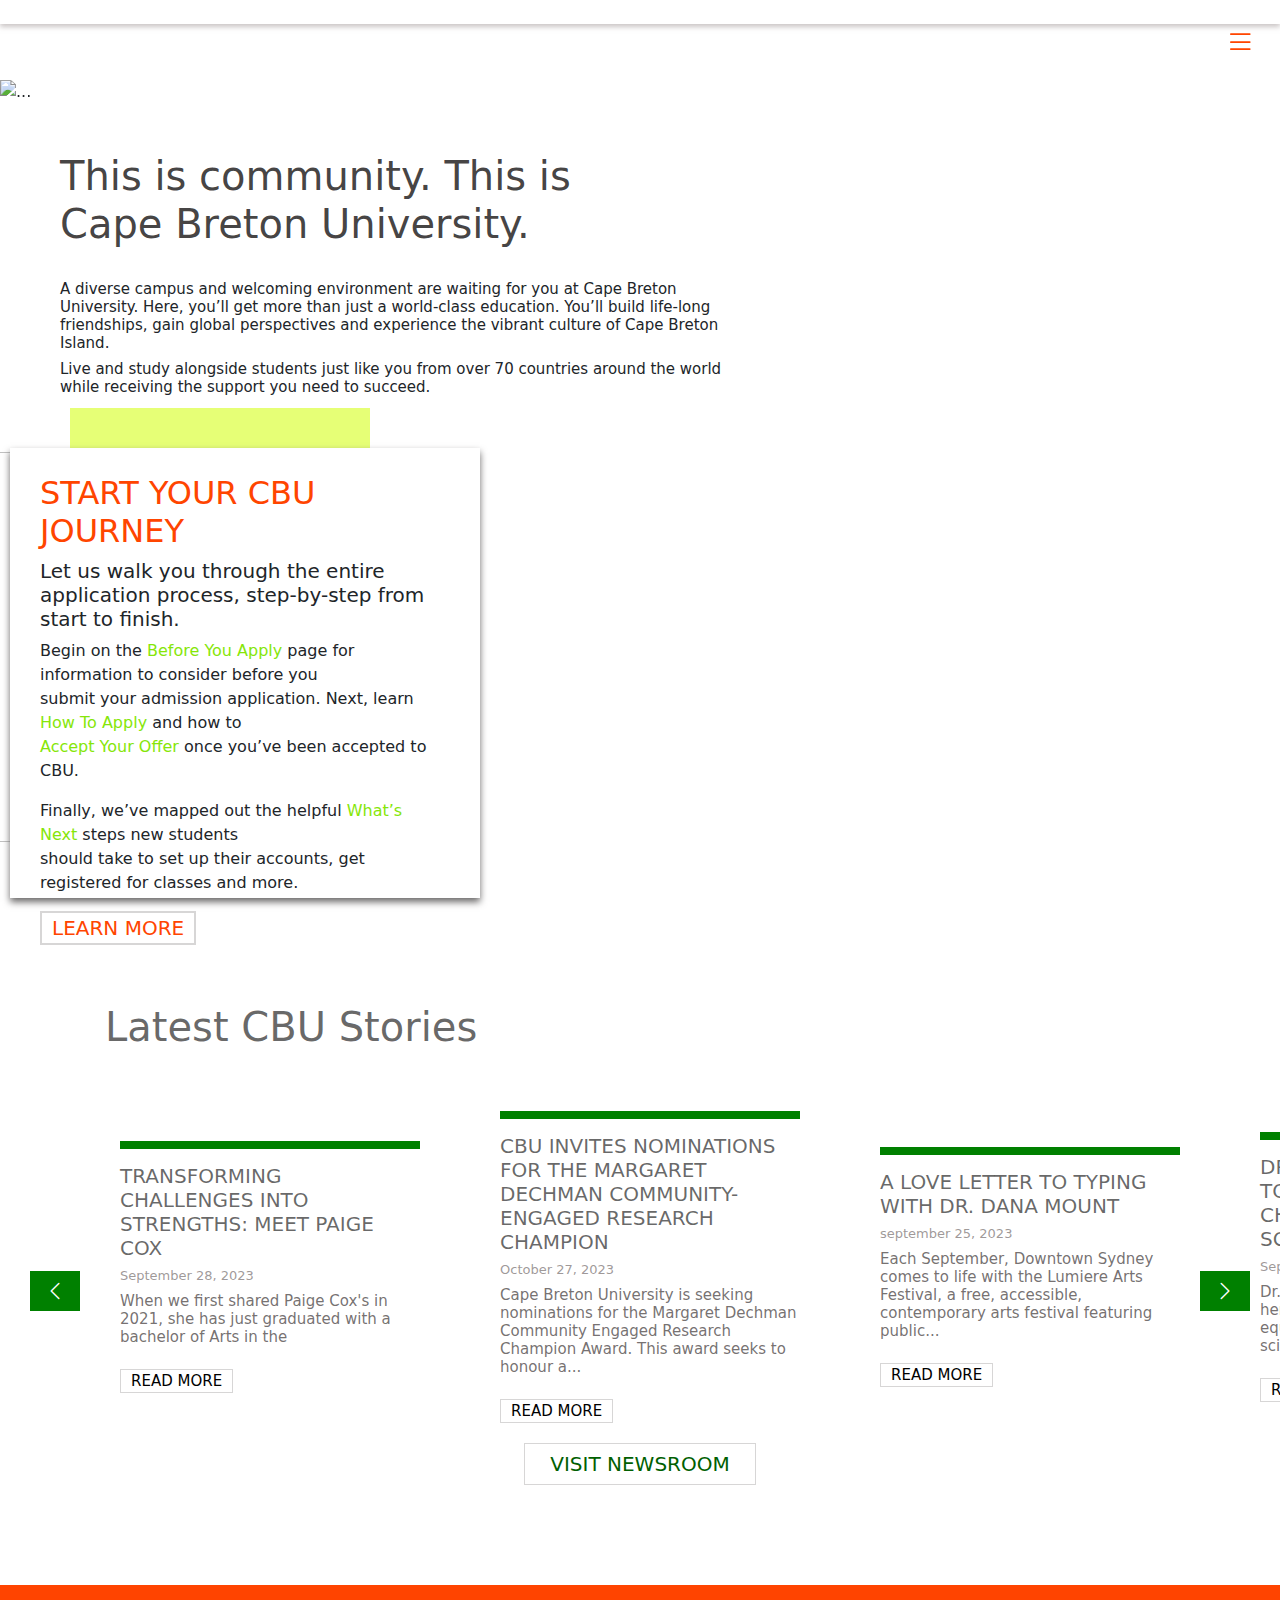
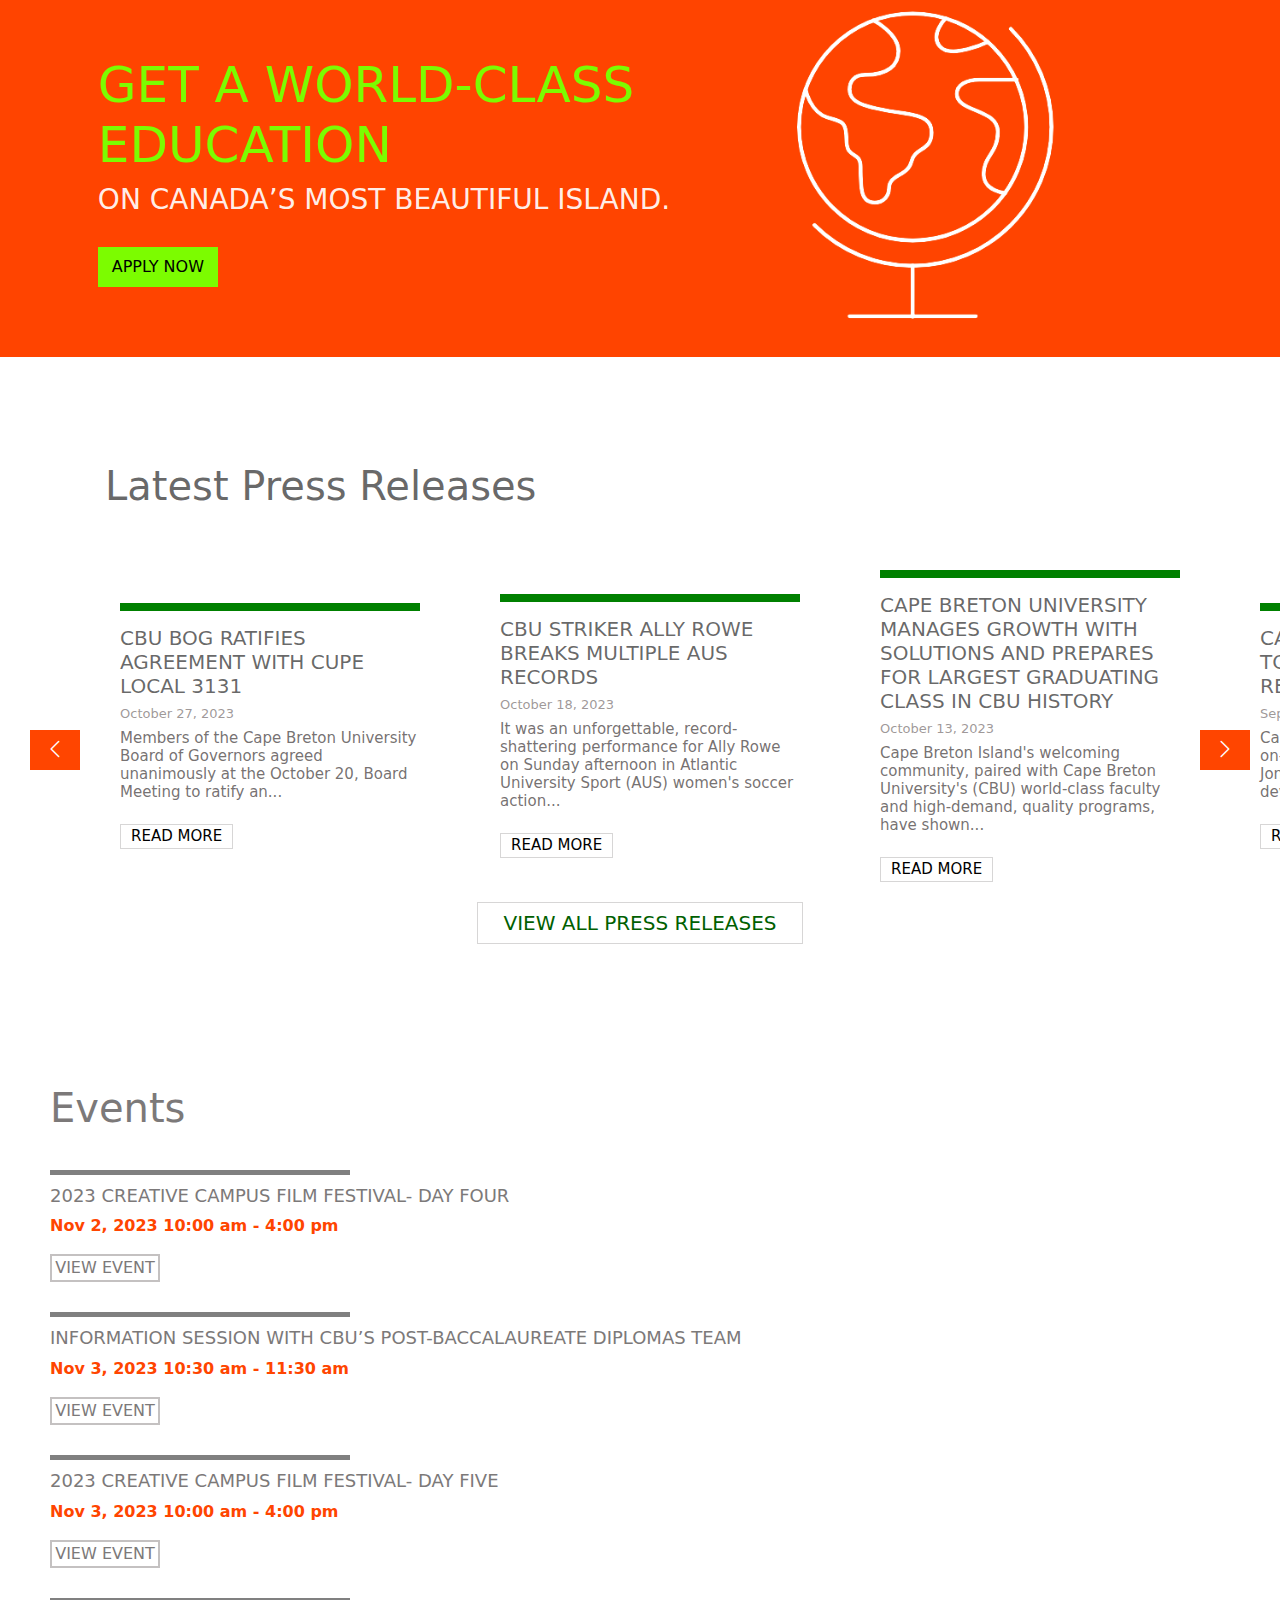
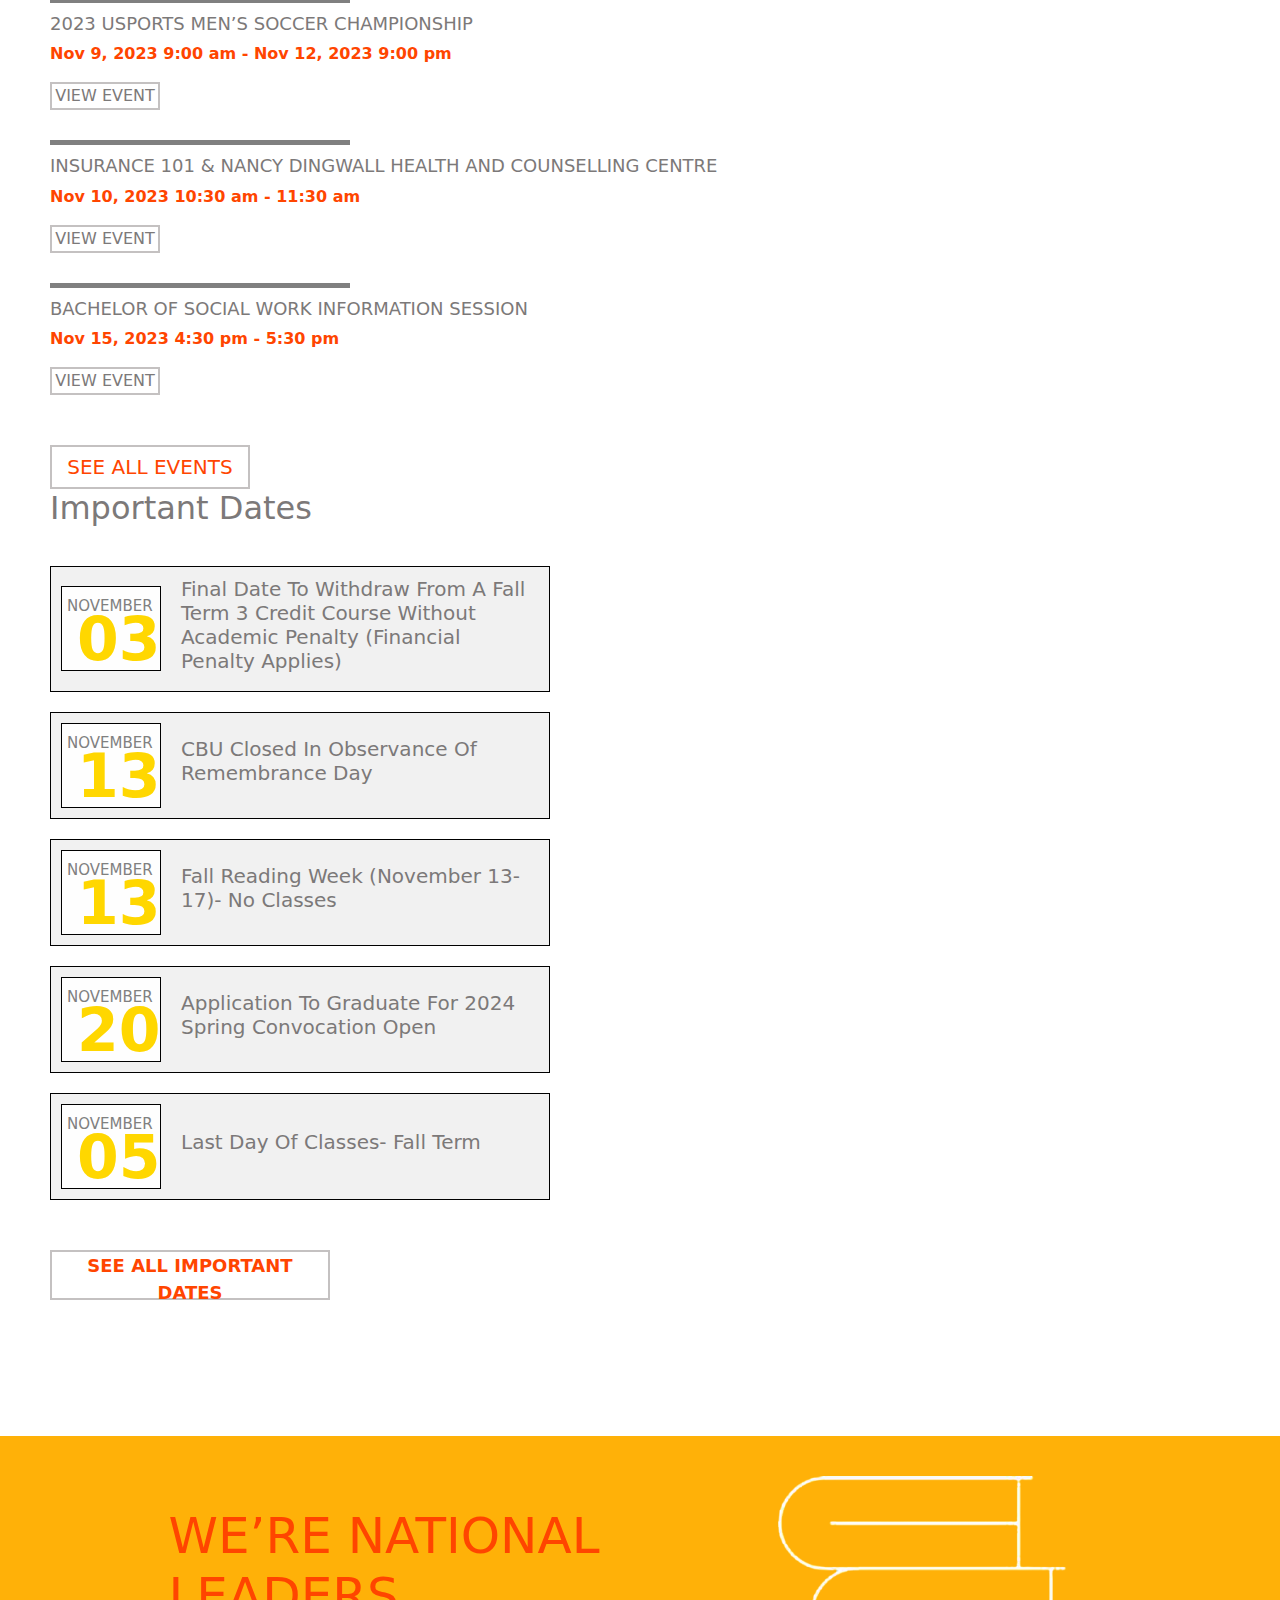
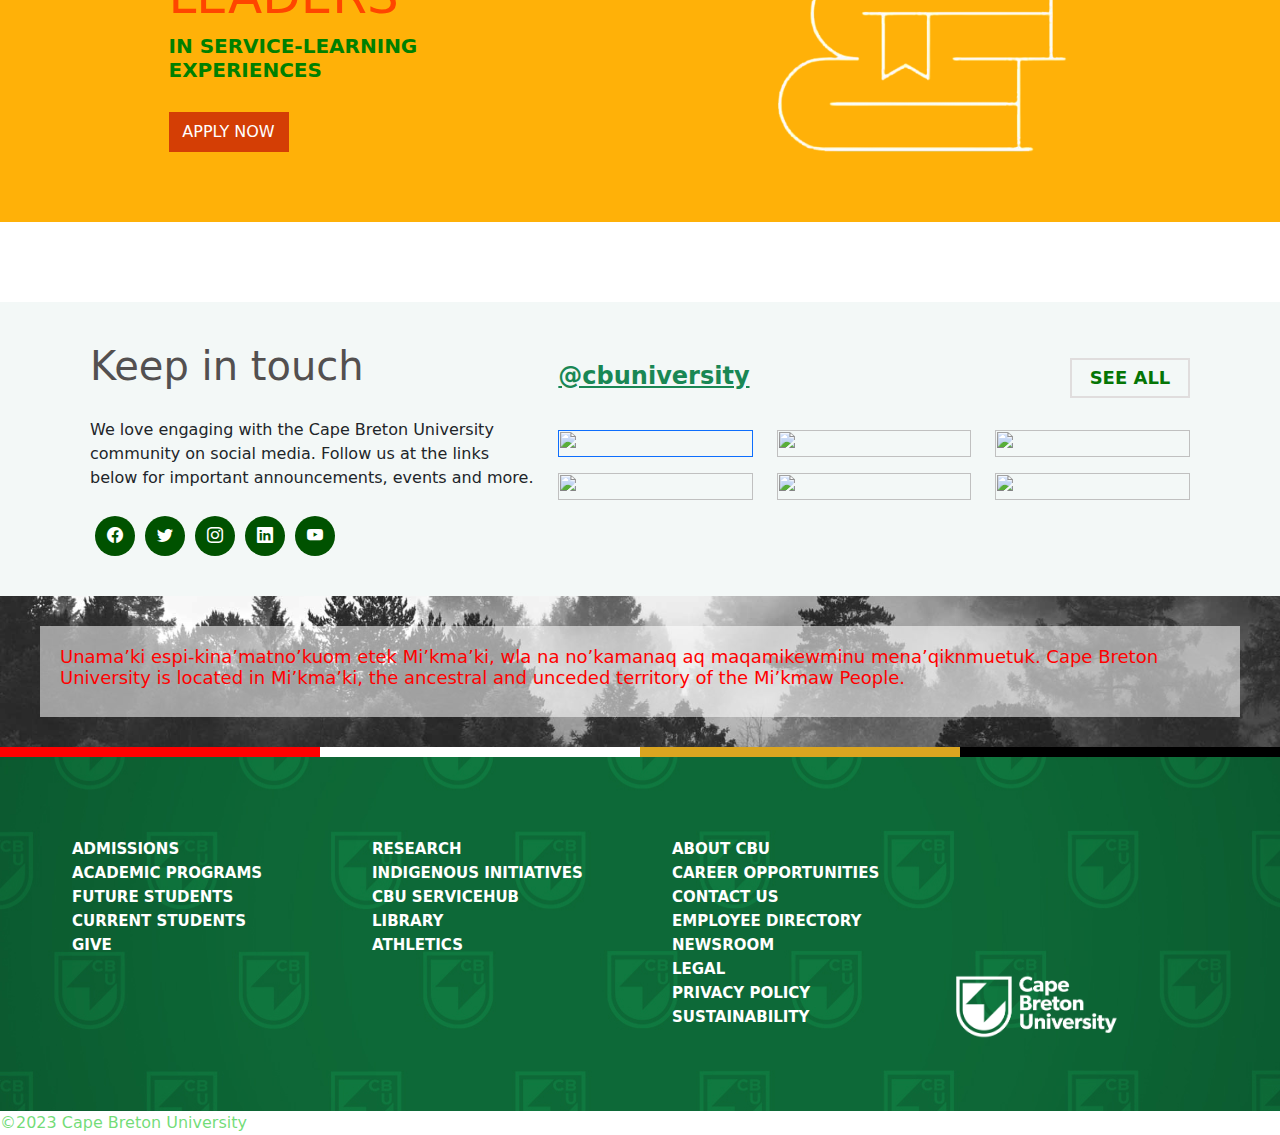
==== commit f44f25e0: "improved responsiveness" ====
--- a/index.html
+++ b/index.html
@@ -344,44 +344,46 @@
 
 
 
-    <div id="carouselExampleSlidesOnly" class="carousel slide" data-bs-ride="carousel">
-        <div class="carousel-inner bg-lg-h-75">
-            <div class="carousel-item active img1">
+
+    <div id="carouselExampleCaptions" class="carousel slide" data-bs-ride="carousel">
+
+        <div class="carousel-inner">
+            <div class="carousel-item active img1" data-bs-interval="1000">
                 <img src="https://www.cbu.ca/wp-content/uploads/2023/10/Convocation-Slider.jpg" class="d-block w-100" alt="...">
                 <div class="carousel-caption  d-md-block">
                     <h5>Congratulations</h5>
                     <p>TO FALL 2023 GRADUATES</p>
                 </div>
             </div>
-            <div class="carousel-item img1">
-                <img src="   https://www.cbu.ca/wp-content/uploads/2023/10/AUS-2023-Slider-LogoFade.jpg" class="d-block w-100" alt="...">
+            <div class="carousel-item img1" data-bs-interval="2000">
+                <img src="https://www.cbu.ca/wp-content/uploads/2023/10/AUS-2023-Slider-LogoFade.jpg" class="d-block w-100" alt="...">
                 <div class="carousel-caption  d-md-block bt1">
                     <h5>2023 AUS <br>Soccer <br>Championships</h5>
                     <p>AT CBU!</p>
                 </div>
             </div>
-            <div class="carousel-item img1">
+            <div class="carousel-item img1" data-bs-interval="3000">
                 <img src="https://www.cbu.ca/wp-content/uploads/2023/08/MicrosoftTeams-image-2-1920x650.png" class="d-block w-100" alt="...">
                 <div class="carousel-caption  d-md-block">
                     <h5>Investing In <br>You!</h5>
                     <p>VIEW COMPUS PLANS</p>
                 </div>
             </div>
-            <div class="carousel-item img1">
+            <div class="carousel-item img1" data-bs-interval="4000">
                 <img src="https://www.cbu.ca/wp-content/uploads/2023/07/ForeverCBU-SLIDER.jpg" class="d-block w-100" alt="...">
                 <div class="carousel-caption  d-md-block">
                     <h5>Support The <br>Forever CBU <br>Compaign</h5>
                     <p>GIVE TODAY</p>
                 </div>
             </div>
-            <div class="carousel-item img1">
+            <div class="carousel-item img1" data-bs-interval="5000">
                 <img src="https://www.cbu.ca/wp-content/uploads/2023/03/DSCF8115-scaled-e1679943431952-1920x650.jpg" class="d-block w-100" alt="...">
                 <div class="carousel-caption  d-md-block">
                     <h5>Accepted to <br>CBU?</h5>
                     <p>CONFIRM YOUR SEAT</p>
                 </div>
             </div>
-            <div class="carousel-item img1">
+            <div class="carousel-item" data-bs-interval="6000">
                 <img src="https://www.cbu.ca/wp-content/uploads/2023/01/WOW-Slider-alt.jpg?ver=1693243284" class="d-block w-100" alt="...">
                 <div class="carousel-caption  d-md-block">
                     <h5>You're Invited <br>to CBU's Open <br>House!</h5>
@@ -389,7 +391,10 @@
                 </div>
             </div>
         </div>
-    </div>
+
+    </div>
+
+
 
     <div class="tr1 mt-5 mb-5">
         <div>
@@ -963,7 +968,7 @@
 
 
 
-    <script src="https://cdn.net/npm/bootstrap@5.3.2/dist/js/bootstrap.bundle.min.js"></script>
+    <script src="https://cdn.jsdelivr.net/npm/bootstrap@5.3.2/dist/js/bootstrap.bundle.min.js"></script>
 
     <script src="owlcarousel/owl.carousel.js"></script>
     <script src="main.js"></script>
--- a/style2.css
+++ b/style2.css
@@ -212,6 +212,9 @@
             justify-content: space-between;
             /* margin: 50px 100px !important; */
             /* height: 200%; */
+            max-width: 1200px;
+            margin: auto;
+            padding: 0px 20px;
         }
         
         .tr1 a {
@@ -800,13 +803,6 @@
         }
         
         .footer2 {
-            width: 100%;
-            height: 30px;
-            margin: 30px;
-            display: grid;
-            place-items: center;
-            margin-left: -400px;
-            font-weight: 700;
             color: #4bd352c7;
         }
         
@@ -912,6 +908,58 @@
             }
         }
         
+        @media only screen and (max-width: 492px) {
+            .gd4 {
+                margin-top: -440px !important;
+                max-width: 450px;
+                margin-left: 50px !important;
+                height: 450px !important;
+            }
+            .gd5 {
+                max-width: 400px !important;
+                margin: auto;
+                margin-left: 30px !important;
+            }
+            .tr1 a {
+                padding: 20px 0px !important;
+            }
+            .tr1 a img {
+                max-width: 400px !important;
+                margin: auto;
+            }
+            .bg33 .container2 {
+                padding: 40px 30px;
+            }
+        }
+        
+        @media only screen and (max-width: 472px) {
+            .gd4 {
+                margin-top: -440px !important;
+                max-width: 430px;
+                margin-left: 50px !important;
+                height: 450px !important;
+            }
+            .gd5 {
+                max-width: 380px !important;
+                margin: auto;
+                margin-left: 30px !important;
+            }
+        }
+        
+        @media only screen and (max-width: 454px) {
+            .gd4 {
+                margin-top: -440px !important;
+                max-width: 400px;
+                margin-left: 50px !important;
+                height: 450px !important;
+            }
+            .gd5 {
+                max-width: 350px !important;
+                margin: auto;
+                margin-left: 30px !important;
+            }
+        }
+        
         @media only screen and (max-width: 485px) {
             .l-title {
                 margin: 0px !important;
